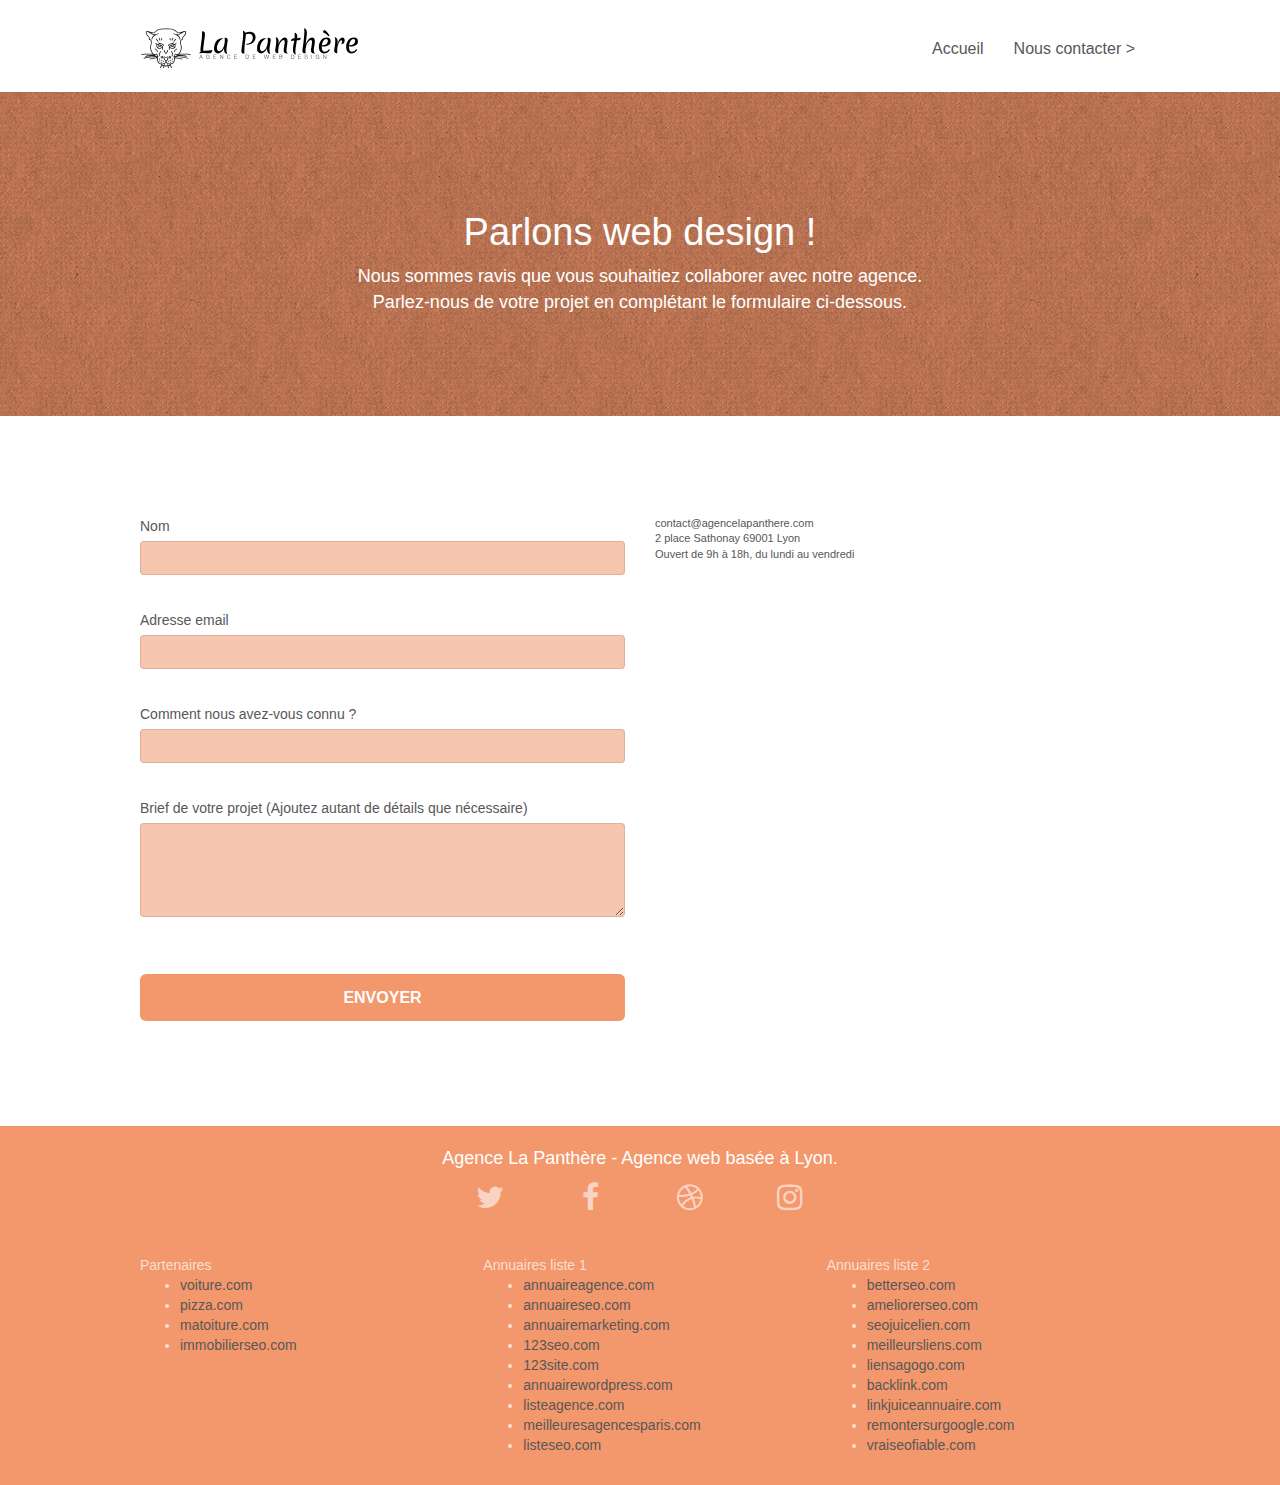
==== contact.html @ 356b7903 "reformulation de la balise meta description pour la rendre plus courte et spécifique aux pages" ====
<!doctype html>
<html lang="fr">
<head>
    <meta charset="utf-8">
    <meta name="keywords" content="seo, google, site web, site internet, agence design lyon, agence design, creation de website,creation de site internet vitrine, creer un site web entreprise, site web entreprise, faire un site internet">
    <meta name="description" content="Que vous ayez un site web qui a besoin d'un rafraîchissement ou que vous partiez de zéro, laissez-nous vous réaliser un design dont vous serez fier">
    <meta name="viewport" content="width=device-width, initial-scale=1.0, viewport-fit=cover">
    <link rel="shortcut icon" type="image/png" href="favicon.jpg">
    
	<link rel="stylesheet" type="text/css" href="./css/bootstrap.css">
	<link rel="stylesheet" type="text/css" href="style.css">
	<link rel="stylesheet" type="text/css" href="./css/font-awesome.css">
	<link rel="stylesheet" type="text/css" href="./css/et-line.css">
	
	<script src="./js/jquery-2.1.0.js"></script>
	<script src="./js/bootstrap.js"></script>
	<script src="./js/blocs.js"></script>
	<script src="./js/jquery.touchSwipe.js" defer></script>
	<script src="./js/gmaps.js"></script>

    <title>Agence la Panthère - Nous contacter</title>

<!-- Analytics -->
 <!-- Google tag (gtag.js) -->
<script async src="https://www.googletagmanager.com/gtag/js?id=G-FCXP6MXH14"></script>
<script>
  window.dataLayer = window.dataLayer || [];
  function gtag(){dataLayer.push(arguments);}
  gtag('js', new Date());

  gtag('config', 'G-FCXP6MXH14');
</script>
<script src="https://www.googleoptimize.com/optimize.js?id=OPT-WDSRFJL"></script>
<!-- Analytics END -->
    
</head>
<body>
<!-- Principal conteneur -->
<div class="page-container">
    
<!-- bloc-0 -->
<div class="bloc bgc-white l-bloc " id="bloc-0">
	<div class="container bloc-sm">
		<nav class="navbar row">
			<div class="navbar-header">
				<a class="navbar-brand" href="index.html"><img src="img/agence-la-panthere-monochrome.svg" alt="paris web design logo agence web meilleure agence" height="40" /></a>
				<button id="nav-toggle" type="button" class="ui-navbar-toggle navbar-toggle" data-toggle="collapse" data-target=".navbar-1">
					<span class="sr-only">Toggle navigation</span><span class="icon-bar"></span><span class="icon-bar"></span><span class="icon-bar"></span>
				</button>
			</div>
			<div class="collapse navbar-collapse navbar-1 special-dropdown-nav">
				<ul class="site-navigation nav navbar-nav">
					<li>
						<a href="index.html">Accueil</a>
					</li>
					<li>
					</li>
					<li>
						<a href="contact.html">Nous contacter &gt;</a>
					</li>
				</ul>
			</div>
		</nav>
	</div>
</div>
<!-- bloc-0 END -->

<!-- bloc-6 -->
<div class="bloc bg-dots-bg bg-repeat bgc-atomic-tangerine d-bloc bloc-bg-texture texture-paper" id="bloc-6">
	<div class="container bloc-lg">
		<div class="row">
			<div class="col-sm-12">
				<h1 class="text-center hero-bloc-text tc-white">
					Parlons web design !
				</h1>
				<p class="text-center mg-lg tc-white tight-width-whitespace">
					Nous sommes ravis que vous souhaitiez collaborer avec notre agence.<br>
					Parlez-nous de votre projet en complétant le formulaire ci-dessous.
				</p>
			</div>
		</div>
	</div>
</div>
<!-- bloc-6 END -->

<!-- bloc-7 -->
<div class="bloc bgc-white l-bloc" id="bloc-7">
	<div class="container bloc-lg">
		<div class="row">
			<div class="col-sm-6">
				<form id="form_1" novalidate success-msg="Your message has been sent." fail-msg="Sorry it seems that our mail server is not responding, Sorry for the inconvenience!">
					<div class="form-group">
						<label>
							Nom
						</label>
						<input id="name" class="form-control" required />
					</div>
					<br/>
					<div class="form-group">
						<label>
							Adresse email
						</label>
						<input id="email" class="form-control" type="email" required />
					</div>
					<br/>
					<div class="form-group">
						<label>
							Comment nous avez-vous connu ?
						</label>
						<input class="form-control" type="email" required id="input_504" />
					</div>
					<br/>
					<div class="form-group">
						<label>
							Brief de votre projet (Ajoutez autant de détails que nécessaire)<br>
						</label><textarea id="message" class="form-control" rows="4" cols="50" required></textarea>
					</div> 
					<br/>
					<button class="bloc-button btn btn-lg btn-block cta-hero btn-atomic-tangerine" type="submit">
						Envoyer
					</button>
				</form>
			</div>
			<div class="col-sm-6">
				<p>
					contact@agencelapanthere.com<br>2 place Sathonay 69001 Lyon<br>Ouvert de 9h à 18h, du lundi au vendredi<br>
				</p>
			</div>
		</div>
	</div>
</div>
<!-- bloc-7 END -->

<!-- ScrollToTop Button -->
<a class="bloc-button btn btn-d scrollToTop" onclick="scrollToTarget('1')"><span class="fa fa-chevron-up"></span></a>
<!-- ScrollToTop Button END-->


<!-- Footer - bloc-8 -->
<div class="bloc bgc-atomic-tangerine d-bloc" id="bloc-8">
	<div class="container bloc-sm">
		<div class="row">
			<div class="col-sm-12">
				<p class="text-center white">
					Agence La Panthère - Agence web basée à Lyon.<br>
				</p>
				<div class="row row-no-gutters social">
					<div class="col-sm-3">
						<div class="text-center">
							<a class="social" href="index.html"><span class="fa fa-twitter icon-md"></span></a>
						</div>
					</div>
					<div class="col-sm-3">
						<div class="text-center">
							<a class="social" href="index.html"><span class="fa fa-facebook icon-md"></span></a>
						</div>
					</div>
					<div class="col-sm-3">
						<div class="text-center">
							<a class="social" href="index.html"><span class="fa fa-dribbble icon-md"></span></a>
						</div>
					</div>
					<div class="col-sm-3">
						<div class="text-center">
							<a class="social" href="index.html"><span class="fa fa-instagram icon-md"></span></a>
						</div>
					</div>
					<div class="keywords" style="color:#F3976C;">Agence web à paris, stratégie web, web design, illustrations, design de site web, site web, web, internet, site internet, site</div>
				</div>
				<div class="row">
					<div class="col-sm-4">
						Partenaires
							<ul>
								<li><a href="voiture.com">voiture.com</a></li>
								<li><a href="pizza.com">pizza.com</a></li>
								<li><a href="matoiture.com">matoiture.com</a></li>
								<li><a href="immobilierseo.com">immobilierseo.com</a></li>
							</ul>		
					</div>
					<div class="col-sm-4">
						Annuaires liste 1
						<ul>
							<li><a href="annuaireagence.com">annuaireagence.com</a></li>
							<li><a href="annuaireseo.com">annuaireseo.com</a></li>
							<li><a href="annuairemarketing.com">annuairemarketing.com</a></li>
							<li><a href="123seoture.com">123seo.com</a></li>
							<li><a href="123site.com">123site.com</a></li>
							<li><a href="annuairewordpress.com">annuairewordpress.com</a></li>
							<li><a href="listeagence.com">listeagence.com</a></li>
							<li><a href="meilleuresagencesparis.com">meilleuresagencesparis.com</a></li>
							<li><a href="listeseo.com">listeseo.com</a></li>
						</ul>
					</div>
					<div class="col-sm-4">
						Annuaires liste 2
						<ul>
							<li><a href="betterseo.com">betterseo.com</a></li>
							<li><a href="ameliorerseo.com">ameliorerseo.com</a></li>
							<li><a href="seojuicelien.com">seojuicelien.com</a></li>
							<li><a href="meilleursliens.com">meilleursliens.com</a></li>
							<li><a href="liensagogo.com">liensagogo.com</a></li>
							<li><a href="backlink.com">backlink.com</a></li>
							<li><a href="linkjuiceannuaire.com">linkjuiceannuaire.com</a></li>
							<li><a href="remontersurgoogle.com">remontersurgoogle.com</a></li>
							<li><a href="vraiseofiable.com">vraiseofiable.com</a></li>
						</ul>
					</div>
				</div>
			</div>
		</div>
	</div>
</div>
<!-- Footer - bloc-8 END -->

</div>
<!-- Principal conteneur END -->
    

</body>
</html>
---- style.css ----
body {
    margin: 0;
    padding: 0;
    background: #FFF;
    overflow-x: hidden;
    -webkit-font-smoothing: antialiased;
    -moz-osx-font-smoothing: grayscale;
}

a,
button {
    transition: all .3s ease-in-out;
    outline: none!important;
}

a:hover {
    text-decoration: none;
    cursor: pointer;
}

#page-loading-blocs-notifaction {
    position: fixed;
    top: 0;
    bottom: 0;
    width: 100%;
    z-index: 100000;
    background: #FFFFFF url("img/pageload-spinner.gif") no-repeat center center;
}

.bloc {
    width: 100%;
    clear: both;
    background: 50% 50% no-repeat;
    padding: 0 50px;
    -webkit-background-size: cover;
    -moz-background-size: cover;
    -o-background-size: cover;
    background-size: cover;
    position: relative;
}

.bloc .container {
    padding-left: 0;
    padding-right: 0;
}

.bloc-lg {
    padding: 100px 50px;
   
}

.bloc-md {
    padding: 50px;
}

.bloc-sm {
    padding: 20px 50px;
}

.bg-center,
.bg-l-edge,
.bg-r-edge,
.bg-t-edge,
.bg-b-edge,
.bg-tl-edge,
.bg-bl-edge,
.bg-tr-edge,
.bg-br-edge,
.bg-repeat {
    -webkit-background-size: auto!important;
    -moz-background-size: auto!important;
    -o-background-size: auto!important;
    background-size: auto!important;
}

.bg-repeat {
    background: repeat;
}

.bg-t-edge {
    background: top no-repeat;
}

.bloc-bg-texture::before {
    content: "";
    background-size: 2px 2px;
    position: absolute;
    top: 0;
    bottom: 0;
    left: 0;
    right: 0;
}

.texture-paper::before {
    background: url("img/texture-paper.png");
    background-size: 280px 280px;
}

.b-parallax {
    background-attachment: fixed;
}

.d-bloc {
    color: rgba(255, 255, 255, .7);
}

.d-bloc button:hover {
    color: rgba(255, 255, 255, .9);
}

.d-bloc .icon-round,
.d-bloc .icon-square,
.d-bloc .icon-rounded,
.d-bloc .icon-semi-rounded-a,
.d-bloc .icon-semi-rounded-b {
    border-color: rgba(255, 255, 255, .9);
}

.d-bloc .divider-h span {
    border-color: rgba(255, 255, 255, .2);
}

.d-bloc .a-btn,
.d-bloc .navbar a,
.d-bloc .navbar-brand,
.d-bloc a .icon-sm,
.d-bloc a .icon-md,
.d-bloc a .icon-lg,
.d-bloc a .icon-xl,
.d-bloc h1 a,
.d-bloc h2 a,
.d-bloc h3 a,
.d-bloc h4 a,
.d-bloc h5 a,
.d-bloc h6 a,
.d-bloc p a {
    color: rgba(255, 255, 255, .6);
}

.d-bloc .a-btn:hover,
.d-bloc .navbar a:hover,
.d-bloc .navbar-brand:hover,
.d-bloc a:hover .icon-sm,
.d-bloc a:hover .icon-md,
.d-bloc a:hover .icon-lg,
.d-bloc a:hover .icon-xl,
.d-bloc h1 a:hover,
.d-bloc h2 a:hover,
.d-bloc h3 a:hover,
.d-bloc h4 a:hover,
.d-bloc h5 a:hover,
.d-bloc h6 a:hover,
.d-bloc p a:hover {
    color: rgba(255, 255, 255, 1);
}

.d-bloc .navbar-toggle .icon-bar {
    background: rgba(255, 255, 255, 1);
}

.d-bloc .btn-wire,
.d-bloc .btn-wire:hover {
    color: rgba(255, 255, 255, 1);
    border-color: rgba(255, 255, 255, 1);
}

.d-bloc .panel {
    color: rgba(0, 0, 0, .5);
}

.d-bloc .panel button:hover {
    color: rgba(0, 0, 0, .7);
}

.d-bloc .panel icon {
    border-color: rgba(0, 0, 0, .7);
}

.d-bloc .panel .divider-h span {
    border-color: rgba(0, 0, 0, .1);
}

.d-bloc .panel .a-btn {
    color: rgba(0, 0, 0, .6);
}

.d-bloc .panel .a-btn:hover {
    color: rgba(0, 0, 0, 1);
}

.d-bloc .panel .btn-wire,
.d-bloc .panel .btn-wire:hover {
    color: rgba(0, 0, 0, .7);
    border-color: rgba(0, 0, 0, .3);
}

.d-bloc .panel,
.l-bloc {
    color: rgba(0, 0, 0, .5);
}

.d-bloc .panel button:hover,
.l-bloc button:hover {
    color: rgba(0, 0, 0, .7);
}

.l-bloc .icon-round,
.l-bloc .icon-square,
.l-bloc .icon-rounded,
.l-bloc .icon-semi-rounded-a,
.l-bloc .icon-semi-rounded-b {
    border-color: rgba(0, 0, 0, .7);
}

.d-bloc .panel .divider-h span,
.l-bloc .divider-h span {
    border-color: rgba(0, 0, 0, .1);
}

.d-bloc .panel .a-btn,
.l-bloc .a-btn,
.l-bloc .navbar a,
.l-bloc .navbar-brand,
.l-bloc a .icon-sm,
.l-bloc a .icon-md,
.l-bloc a .icon-lg,
.l-bloc a .icon-xl,
.l-bloc h1 a,
.l-bloc h2 a,
.l-bloc h3 a,
.l-bloc h4 a,
.l-bloc h5 a,
.l-bloc h6 a,
.l-bloc p a {
    color: rgba(0, 0, 0, .6);
}

.d-bloc .panel .a-btn:hover,
.l-bloc .a-btn:hover,
.l-bloc .navbar a:hover,
.l-bloc .navbar-brand:hover,
.l-bloc a:hover .icon-sm,
.l-bloc a:hover .icon-md,
.l-bloc a:hover .icon-lg,
.l-bloc a:hover .icon-xl,
.l-bloc h1 a:hover,
.l-bloc h2 a:hover,
.l-bloc h3 a:hover,
.l-bloc h4 a:hover,
.l-bloc h5 a:hover,
.l-bloc h6 a:hover,
.l-bloc p a:hover {
    color: rgba(0, 0, 0, 1);
}

.l-bloc .navbar-toggle .icon-bar {
    color: rgba(0, 0, 0, .6);
}

.d-bloc .panel .btn-wire,
.d-bloc .panel .btn-wire:hover,
.l-bloc .btn-wire,
.l-bloc .btn-wire:hover {
    color: rgba(0, 0, 0, .7);
    border-color: rgba(0, 0, 0, .3);
}

.voffset {
    margin-top: 30px;
}

.voffset-lg {
    margin-top: 80px;
}

.row-no-gutters {
    margin-right: 0;
    margin-left: 0;
}

.row.row-no-gutters > [class^="col-"],
.row.row-no-gutters > [class*=" col-"] {
    padding-right: 0;
    padding-left: 0;
}

#bloc-1-hero h1 {
    font-size: 32px;
}

.navbar {
    margin-bottom: 0;
    z-index: 1;
}

.navbar-brand {
    height: auto;
    padding: 3px 15px;
    font-size: 25px;
    font-weight: normal;
    font-weight: 600;
    line-height: 44px;
}

.navbar-brand img {
    max-height: 200px;
    margin: 0 5px 0 0;
    display: inline;
}

.navbar-brand img[src$=svg] {
    min-width: 100px;
}

.nav-center .navbar-brand img {
    margin: 0;
}

.navbar .nav {
    padding-top: 2px;
    margin-right: -16px;
    float: right;
    z-index: 1;
}

.nav > li {
    float: left;
    margin-top: 4px;
    font-size: 16px;
}

.navbar-nav .open .dropdown-menu > li > a {
    text-align: inherit;
}

.nav > li a:hover,
.nav > li a:focus {
    background: transparent;
}

.navbar-toggle {
    margin: 10px 10px 0 0;
    border: 0px;
}

.navbar-toggle:hover {
    background: transparent!important;
}

.navbar-toggle .icon-bar {
    background-color: rgba(0, 0, 0, .5);
    width: 26px;
}

.nav-invert .navbar .nav {
    float: left;
}

.nav-invert .navbar-header,
.nav-invert .navbar-brand {
    float: right;
    position: relative;
    z-index: 2;
}

@media (min-width: 768px) {
    .site-navigation {
        position: absolute;
        top: 50%;
        right: 20px;
        transform: translate(0, -50%);
        -webkit-transform: translateY(-50%);
    }
    .nav > li .dropdown-menu a,
    .nav > li .dropdown-menu a:hover {
        color: #484848;
    }
    .nav-invert .site-navigation {
        left: 0;
        right: 0;
    }
    .nav-center {
        text-align: center;
    }
    .nav-center .navbar-header {
        width: 100%;
    }
    .nav-center .navbar-header,
    .nav-center .navbar-brand,
    .nav-center .nav > li {
        float: none;
        display: inline-block;
    }
    .nav-center .site-navigation {
        position: relative;
        width: 100%;
        right: 0;
        margin-right: 0px;
        margin-top: 20px;
    }
    .nav-center.mini-nav .navbar-toggle {
        float: none;
        margin: 10px auto 0;
    }
}

.nav > li > .dropdown a {
    background: none!important;
    display: block;
    padding: 14px 15px;
}

nav .caret {
    margin: 0 5px;
}

.dropdown-menu .dropdown-menu {
    top: -8px;
    left: 100%;
}

.dropdown-menu .dropmenu-flow-right {
    top: 100%;
    left: 0;
    margin-left: -1px;
    border-top-left-radius: 0;
    border-top-right-radius: 0;
}

.dropdown-menu .dropdown span {
    border: 4px solid black;
    border-top-color: transparent;
    border-right-color: transparent;
    border-bottom-color: transparent;
    margin: 6px -5px 0 0!important;
    float: right;
}

.mg-md {
    margin-top: 10px;
    margin-bottom: 20px;
}

.mg-lg {
    margin-top: 10px;
    margin-bottom: 40px;
}

.btn {
    margin: 0 5px 5px 0;
}

.btn.pull-right {
    margin: 0 0 5px 5px;
}

.btn-d,
.btn-d:hover,
.btn-d:focus {
    color: #FFF;
    background: rgba(0, 0, 0, .3);
}

button {
    outline: none!important;
}

.btn-rd {
    border-radius: 40px;
}

.btn-clean {
    border: 1px solid rgba(0, 0, 0, .08);
    border-bottom-color: rgba(0, 0, 0, .1);
    text-shadow: 0 1px 0 rgba(0, 0, 1, .1);
    box-shadow: 0 1px 3px rgba(0, 0, 1, .25), inset 0 1px 0 0 rgba(255, 255, 255, .15);
}

.icon-md {
    font-size: 30px!important;
}

.icon-lg {
    font-size: 60px!important;
}

.sm-shadow {
    text-shadow: 0 1px 2px rgba(0, 0, 0, .3);
}

.panel-sq,
.panel-sq .panel-heading,
.panel-sq .panel-footer {
    border-radius: 0;
}

.panel-rd {
    border-radius: 30px;
}

.panel-rd .panel-heading {
    border-radius: 29px 29px 0 0;
}

.panel-rd .panel-footer {
    border-radius: 0 0 29px 29px;
}

.form-control {
    border-color: rgba(0, 0, 0, .1);
    box-shadow: none;
    background-color: #f7c6af;
}

.scrollToTop {
    width: 40px;
    height: 40px;
    position: fixed;
    bottom: 20px;
    right: 20px;
    opacity: 0;
    z-index: 500;
    transition: all .3s ease-in-out;
}

.scrollToTop span {
    margin-top: 6px;
}

.showScrollTop {
    font-size: 14px;
    opacity: 1;
}

a[data-lightbox] {
    position: relative;
    display: block;
    text-align: center;
}

a[data-lightbox]:hover::before {
    content: "+";
    font-family: "HelveticaNeue-Light", "Helvetica Neue Light", "Helvetica Neue", Helvetica, Arial;
    font-size: 32px;
    width: 50px;
    height: 50px;
    margin-left: -25px;
    border-radius: 50%;
    background: rgba(0, 0, 0, .6);
    color: #FFF;
    font-weight: 100;
    z-index: 1;
    position: absolute;
    top: 50%;
    transform: translateY(-50%);
    -webkit-transform: translateY(-50%);
}

a[data-lightbox]:hover img {
    opacity: 0.6;
    -webkit-animation-fill-mode: none;
    animation-fill-mode: none;
}

#lightbox-modal {
    display: flex;
    align-items: center;
}

#lightbox-modal .modal-dialog {
    width: 90%;
    max-width: 900px;
    margin: 0 auto 0;
}

#lightbox-modal .modal-dialog img {
    max-height: 90vh;
    margin: 0 auto;
}

.lightbox-caption {
    padding: 20px;
    color: #FFF;
    background: rgba(0, 0, 0, .5);
    position: absolute;
    left: 15px;
    right: 15px;
    bottom: 5px;
}

.close-lightbox {
    color: #FFF;
    font-size: 30px;
    position: absolute;
    top: 20px;
    right: 20px;
    z-index: 20;
    background: rgba(0, 0, 0, .5);
    border: none;
    line-height: 30px;
    padding: 0 9px 5px;
    opacity: 0.3;
}

.close-lightbox:hover,
.next-lightbox:hover,
.prev-lightbox:hover {
    opacity: 1.0;
    color: #FFF;
}

.next-lightbox,
.prev-lightbox {
    font-size: 20px;
    color: rgba(255, 255, 255, .9);
    background: rgba(0, 0, 0, .5);
    transition: all .2s ease-in-out;
    position: absolute;
    top: 45%;
    z-index: 1;
    opacity: 0.4;
}

.next-lightbox {
    padding: 6px 8px 1px 13px;
    right: 25px;
}

.prev-lightbox {
    padding: 6px 13px 1px 10px;
    left: 25px;
}

.snapshot-lb .modal-body {
    padding-bottom: 45px;
}

.snapshot-lb .lightbox-caption {
    padding: 0;
    color: rgba(0, 0, 0, .5);
    background: none;
}

h1,
h2,
h3,
h4,
h5,
h6,
p,
label,
.btn,
a {
    font-family: "helvetica";
    font-weight: 400;
    color: #575757!important;
}

.container {
    max-width: 1000px;
}

.hero-bloc-text {
    font-size: 38px;
}

.hero-bloc-text-sub {
    font-size: 36px;
}

.statement-bloc-text {
    line-height: 26px;
    font-style: italic;
    font-size: 20px;
    text-align: center;
    font-weight: lighter;
    max-width: 520px;
    margin: auto auto auto auto;
}

p {
    font-size: 11px;
}

.tight-width-whitespace {
    max-width: 600px;
    margin: auto auto auto auto;
}

.h1 {
    font-size: 20px;
    font-family: "Open Sans";
}

.cta-hero {
    margin-top: 22px;
    color: #FFFFFF!important;
    text-transform: uppercase;
    padding: 12px 28px 12px 28px;
    font-size: 16px;
    font-weight: 700;
}

.social {
    max-width: 400px;
    margin: auto auto auto auto;
}

h2 {
    font-size: 22px;
    line-height: 1.4em;
}

h3 {
    font-size: 15px;
    text-transform: uppercase;
    font-weight: 700;
    color: #333333!important;
}

.med-width-whitespace {
    max-width: 800px;
    margin: auto auto auto auto;
    box-shadow: 0px 0px 0px #000000;
}

h1 {
    color: #333333!important;
}

h4 {
    color: #333333!important;
}

.icons {
    margin-bottom: 14px;
    margin-top: 24px;
}

.white {
    color: #FFFFFF!important;
}

.portfolio-thumb {
    margin-bottom: 24px;
}

.portfolio-row {
    margin-bottom: 44px;
    margin-top: 50px;
}

.avatar {
    box-shadow: 0px 4px 9px rgba(0, 0, 0, 0.3);
}

.black-background {
    background-color: rgba(165, 147, 99, 0.7);
    padding: 40px 40px 40px 40px;
}

.bold-link {
    font-weight: 900;
    text-decoration: underline!important;
}

.bgc-white {
    background-color: #FFFFFF;
}

.bgc-dark-slate-blue {
    background-color: #364577;
}

.bgc-atomic-tangerine {
    background-color: #F3976C;
}

.tc-white {
    color: white!important;
}

.btn-atomic-tangerine {
    background: #F3976C;
    color: #FFFFFF!important;
}

.btn-atomic-tangerine:hover {
    background: #c27956!important;
    color: #FFFFFF!important;
}

.ltc-white {
    color: #FFFFFF!important;
}

.ltc-white:hover {
    color: #cccccc!important;
}

.ltc-atomic-tangerine {
    color: #F3976C!important;
}

.ltc-atomic-tangerine:hover {
    color: #c27956!important;
}

.icon-dark-slate-blue {
    color: #364577!important;
    border-color: #364577!important;
}

.bg-dots-bg {
    background-image: url("img/dots-bg.png");
}

.bg-lines-h2-bg {
    background-image: url("img/lines-h2-bg.png");
}

.bg-banniere {
    background-image: url("img/agence-la-panthere.jpg");
}

.bg-presentation {
    background-image: url("img/image-de-presentation.jpg");
}

@media (max-width: 1024px) {
    .bloc {
        padding-left: 20px;
        padding-right: 20px;
    }
    .bloc.full-width-bloc,
    .bloc-tile-2.full-width-bloc .container,
    .bloc-tile-3.full-width-bloc .container,
    .bloc-tile-4.full-width-bloc .container {
        padding-left: 0;
        padding-right: 0;
    }
}

@media (max-width: 992px) and (min-width: 768px) {
    .navbar .nav {
        max-width: 80%
    }
    .nav-center.navbar .nav {
        max-width: 100%
    }
}

@media only screen and (min-width: 768px) and (max-width: 1024px) and (orientation: landscape) {
    .b-parallax {
        background-attachment: scroll;
    }
}

@media only screen and (min-width: 1024px) and (max-width: 1366px) and (-webkit-min-device-pixel-ratio: 1.5) {
    .b-parallax {
        background-attachment: scroll;
    }
}

@media (max-width: 991px) {
    .container {
        width: 100%;
    }
    .b-parallax {
        background-attachment: scroll;
    }
    .page-container,
    #hero-bloc {
        overflow-x: hidden;
        position: relative;
    }
    
    .bloc-group,
    .bloc-group .bloc {
        display: block;
        width: 100%;
    }
    .bloc-fill-screen .fill-bloc-top-edge,
    .bloc-fill-screen .fill-bloc-bottom-edge {
        padding: 0 20px;
        
    }
}

@media (max-width: 767px) {
    .page-container {
        overflow-x: hidden;
        position: relative;
    }
    h1,
    h2,
    h3,
    h4,
    h5,
    h6,
    p,
    #disqus_thread {
        padding-left: 10px!important;
        padding-right: 10px!important;
    }
    .b-parallax {
        background-attachment: scroll;
    }
    .navbar .nav {
        padding-top: 0;
        border-top: 1px solid rgba(0, 0, 0, .2);
        float: none!important;
    }
    .navbar.row {
        margin-left: 0;
        margin-right: 0;
    }
    .site-navigation {
        position: inherit;
        transform: none;
        -webkit-transform: none;
        -ms-transform: none;
    }
    .nav > li {
        margin-top: 0;
        border-bottom: 1px solid rgba(0, 0, 0, .1);
        background: rgba(0, 0, 0, .05);
        text-align: left;
        padding-left: 15px;
        width: 100%;
    }
    .nav > li:hover {
        background: rgba(0, 0, 0, .08);
    }
    .dropdown .dropdown a .caret {
        float: none;
        margin: 5px 0 0 10px!important;
        border: 4px solid black;
        border-bottom-color: transparent;
        border-right-color: transparent;
        border-left-color: transparent;
    }
    #hero-bloc .navbar .nav {
        background: rgba(0, 0, 0, .8);
    }
    #hero-bloc .navbar .nav a {
        color: rgba(255, 255, 255, .6);
    }
    .hero {
        padding: 50px 0;
    }
    .hero-nav {
        left: -1px;
        right: -1px;
    }
    .navbar-collapse {
        padding: 0;
        overflow-x: hidden;
        -webkit-box-shadow: none;
        box-shadow: none;
    }
    .navbar-brand img {
        max-height: 40px;
        width: auto;
    }
    .nav-invert .navbar-header {
        float: none;
        width: 100%;
    }
    .nav-invert .navbar-toggle {
        float: left;
        margin-left: 10px;
    }
    .bloc {
        padding-left: 0;
        padding-right: 0;
    }
    .bloc-xxl,
    .bloc-xl,
    .bloc-lg {
        padding: 40px 0;
    }
    .bloc-sm,
    .bloc-md {
        padding-left: 0;
        padding-right: 0;
    }
    .bloc-tile-2 .container,
    .bloc-tile-3 .container,
    .bloc-tile-4 .container,
    .bloc-fill-screen .fill-bloc-top-edge,
    .bloc-fill-screen .fill-bloc-bottom-edge {
        padding-left: 0;
        padding-right: 0;
    }
    .a-block {
        padding: 0 10px;
    }
    .btn-dwn {
        display: none;
    }
    .voffset {
        margin-top: 5px;
    }
    .voffset-md {
        margin-top: 20px;
    }
    .voffset-lg {
        margin-top: 30px;
    }
    form {
        padding: 5px;
    }
    .close-lightbox {
        display: inline-block;
    }
    .blocsapp-device-iphone5 {
        background-size: 216px 425px;
        padding-top: 60px;
        width: 216px;
        height: 425px;
    }
    .blocsapp-device-iphone5 img {
        width: 180px;
        height: 320px;
    }
}

@media (max-width: 400px) {
    .bloc {
        padding-left: 0;
        padding-right: 0;
    }
}

@media (max-width: 767px) {
    .bloc-mob-center-text {
        text-align: center;
    }
}
---- css/et-line.css ----
@font-face {
    font-family: et-line;
    src: url(../fonts/et-line.eot);
    src: url(../fonts/et-line.eot?#iefix) format('embedded-opentype'), url(../fonts/et-line.woff) format('woff'), url(../fonts/et-line.ttf) format('truetype'), url(../fonts/et-line.svg#et-line) format('svg');
    font-weight: 400;
    font-style: normal
}

.et-icon-adjustments,
.et-icon-alarmclock,
.et-icon-anchor,
.et-icon-aperture,
.et-icon-attachment,
.et-icon-bargraph,
.et-icon-basket,
.et-icon-beaker,
.et-icon-bike,
.et-icon-book-open,
.et-icon-briefcase,
.et-icon-browser,
.et-icon-calendar,
.et-icon-camera,
.et-icon-caution,
.et-icon-chat,
.et-icon-circle-compass,
.et-icon-clipboard,
.et-icon-clock,
.et-icon-cloud,
.et-icon-compass,
.et-icon-desktop,
.et-icon-dial,
.et-icon-document,
.et-icon-documents,
.et-icon-download,
.et-icon-dribbble,
.et-icon-edit,
.et-icon-envelope,
.et-icon-expand,
.et-icon-facebook,
.et-icon-flag,
.et-icon-focus,
.et-icon-gears,
.et-icon-genius,
.et-icon-gift,
.et-icon-global,
.et-icon-globe,
.et-icon-googleplus,
.et-icon-grid,
.et-icon-happy,
.et-icon-hazardous,
.et-icon-heart,
.et-icon-hotairballoon,
.et-icon-hourglass,
.et-icon-key,
.et-icon-laptop,
.et-icon-layers,
.et-icon-lifesaver,
.et-icon-lightbulb,
.et-icon-linegraph,
.et-icon-linkedin,
.et-icon-lock,
.et-icon-magnifying-glass,
.et-icon-map,
.et-icon-map-pin,
.et-icon-megaphone,
.et-icon-mic,
.et-icon-mobile,
.et-icon-newspaper,
.et-icon-notebook,
.et-icon-paintbrush,
.et-icon-paperclip,
.et-icon-pencil,
.et-icon-phone,
.et-icon-picture,
.et-icon-pictures,
.et-icon-piechart,
.et-icon-presentation,
.et-icon-pricetags,
.et-icon-printer,
.et-icon-profile-female,
.et-icon-profile-male,
.et-icon-puzzle,
.et-icon-quote,
.et-icon-recycle,
.et-icon-refresh,
.et-icon-ribbon,
.et-icon-rss,
.et-icon-sad,
.et-icon-scissors,
.et-icon-scope,
.et-icon-search,
.et-icon-shield,
.et-icon-speedometer,
.et-icon-strategy,
.et-icon-streetsign,
.et-icon-tablet,
.et-icon-target,
.et-icon-telescope,
.et-icon-toolbox,
.et-icon-tools,
.et-icon-tools-2,
.et-icon-trophy,
.et-icon-tumblr,
.et-icon-twitter,
.et-icon-upload,
.et-icon-video,
.et-icon-wallet,
.et-icon-wine {
    font-family: et-line;
    speak: none;
    font-style: normal;
    font-weight: 400;
    font-variant: normal;
    text-transform: none;
    line-height: 1;
    -webkit-font-smoothing: antialiased;
    -moz-osx-font-smoothing: grayscale;
    display: inline-block
}

.et-icon-mobile:before {
    content: "\e000"
}

.et-icon-laptop:before {
    content: "\e001"
}

.et-icon-desktop:before {
    content: "\e002"
}

.et-icon-tablet:before {
    content: "\e003"
}

.et-icon-phone:before {
    content: "\e004"
}

.et-icon-document:before {
    content: "\e005"
}

.et-icon-documents:before {
    content: "\e006"
}

.et-icon-search:before {
    content: "\e007"
}

.et-icon-clipboard:before {
    content: "\e008"
}

.et-icon-newspaper:before {
    content: "\e009"
}

.et-icon-notebook:before {
    content: "\e00a"
}

.et-icon-book-open:before {
    content: "\e00b"
}

.et-icon-browser:before {
    content: "\e00c"
}

.et-icon-calendar:before {
    content: "\e00d"
}

.et-icon-presentation:before {
    content: "\e00e"
}

.et-icon-picture:before {
    content: "\e00f"
}

.et-icon-pictures:before {
    content: "\e010"
}

.et-icon-video:before {
    content: "\e011"
}

.et-icon-camera:before {
    content: "\e012"
}

.et-icon-printer:before {
    content: "\e013"
}

.et-icon-toolbox:before {
    content: "\e014"
}

.et-icon-briefcase:before {
    content: "\e015"
}

.et-icon-wallet:before {
    content: "\e016"
}

.et-icon-gift:before {
    content: "\e017"
}

.et-icon-bargraph:before {
    content: "\e018"
}

.et-icon-grid:before {
    content: "\e019"
}

.et-icon-expand:before {
    content: "\e01a"
}

.et-icon-focus:before {
    content: "\e01b"
}

.et-icon-edit:before {
    content: "\e01c"
}

.et-icon-adjustments:before {
    content: "\e01d"
}

.et-icon-ribbon:before {
    content: "\e01e"
}

.et-icon-hourglass:before {
    content: "\e01f"
}

.et-icon-lock:before {
    content: "\e020"
}

.et-icon-megaphone:before {
    content: "\e021"
}

.et-icon-shield:before {
    content: "\e022"
}

.et-icon-trophy:before {
    content: "\e023"
}

.et-icon-flag:before {
    content: "\e024"
}

.et-icon-map:before {
    content: "\e025"
}

.et-icon-puzzle:before {
    content: "\e026"
}

.et-icon-basket:before {
    content: "\e027"
}

.et-icon-envelope:before {
    content: "\e028"
}

.et-icon-streetsign:before {
    content: "\e029"
}

.et-icon-telescope:before {
    content: "\e02a"
}

.et-icon-gears:before {
    content: "\e02b"
}

.et-icon-key:before {
    content: "\e02c"
}

.et-icon-paperclip:before {
    content: "\e02d"
}

.et-icon-attachment:before {
    content: "\e02e"
}

.et-icon-pricetags:before {
    content: "\e02f"
}

.et-icon-lightbulb:before {
    content: "\e030"
}

.et-icon-layers:before {
    content: "\e031"
}

.et-icon-pencil:before {
    content: "\e032"
}

.et-icon-tools:before {
    content: "\e033"
}

.et-icon-tools-2:before {
    content: "\e034"
}

.et-icon-scissors:before {
    content: "\e035"
}

.et-icon-paintbrush:before {
    content: "\e036"
}

.et-icon-magnifying-glass:before {
    content: "\e037"
}

.et-icon-circle-compass:before {
    content: "\e038"
}

.et-icon-linegraph:before {
    content: "\e039"
}

.et-icon-mic:before {
    content: "\e03a"
}

.et-icon-strategy:before {
    content: "\e03b"
}

.et-icon-beaker:before {
    content: "\e03c"
}

.et-icon-caution:before {
    content: "\e03d"
}

.et-icon-recycle:before {
    content: "\e03e"
}

.et-icon-anchor:before {
    content: "\e03f"
}

.et-icon-profile-male:before {
    content: "\e040"
}

.et-icon-profile-female:before {
    content: "\e041"
}

.et-icon-bike:before {
    content: "\e042"
}

.et-icon-wine:before {
    content: "\e043"
}

.et-icon-hotairballoon:before {
    content: "\e044"
}

.et-icon-globe:before {
    content: "\e045"
}

.et-icon-genius:before {
    content: "\e046"
}

.et-icon-map-pin:before {
    content: "\e047"
}

.et-icon-dial:before {
    content: "\e048"
}

.et-icon-chat:before {
    content: "\e049"
}

.et-icon-heart:before {
    content: "\e04a"
}

.et-icon-cloud:before {
    content: "\e04b"
}

.et-icon-upload:before {
    content: "\e04c"
}

.et-icon-download:before {
    content: "\e04d"
}

.et-icon-target:before {
    content: "\e04e"
}

.et-icon-hazardous:before {
    content: "\e04f"
}

.et-icon-piechart:before {
    content: "\e050"
}

.et-icon-speedometer:before {
    content: "\e051"
}

.et-icon-global:before {
    content: "\e052"
}

.et-icon-compass:before {
    content: "\e053"
}

.et-icon-lifesaver:before {
    content: "\e054"
}

.et-icon-clock:before {
    content: "\e055"
}

.et-icon-aperture:before {
    content: "\e056"
}

.et-icon-quote:before {
    content: "\e057"
}

.et-icon-scope:before {
    content: "\e058"
}

.et-icon-alarmclock:before {
    content: "\e059"
}

.et-icon-refresh:before {
    content: "\e05a"
}

.et-icon-happy:before {
    content: "\e05b"
}

.et-icon-sad:before {
    content: "\e05c"
}

.et-icon-facebook:before {
    content: "\e05d"
}

.et-icon-twitter:before {
    content: "\e05e"
}

.et-icon-googleplus:before {
    content: "\e05f"
}

.et-icon-rss:before {
    content: "\e060"
}

.et-icon-tumblr:before {
    content: "\e061"
}

.et-icon-linkedin:before {
    content: "\e062"
}

.et-icon-dribbble:before {
    content: "\e063"
}
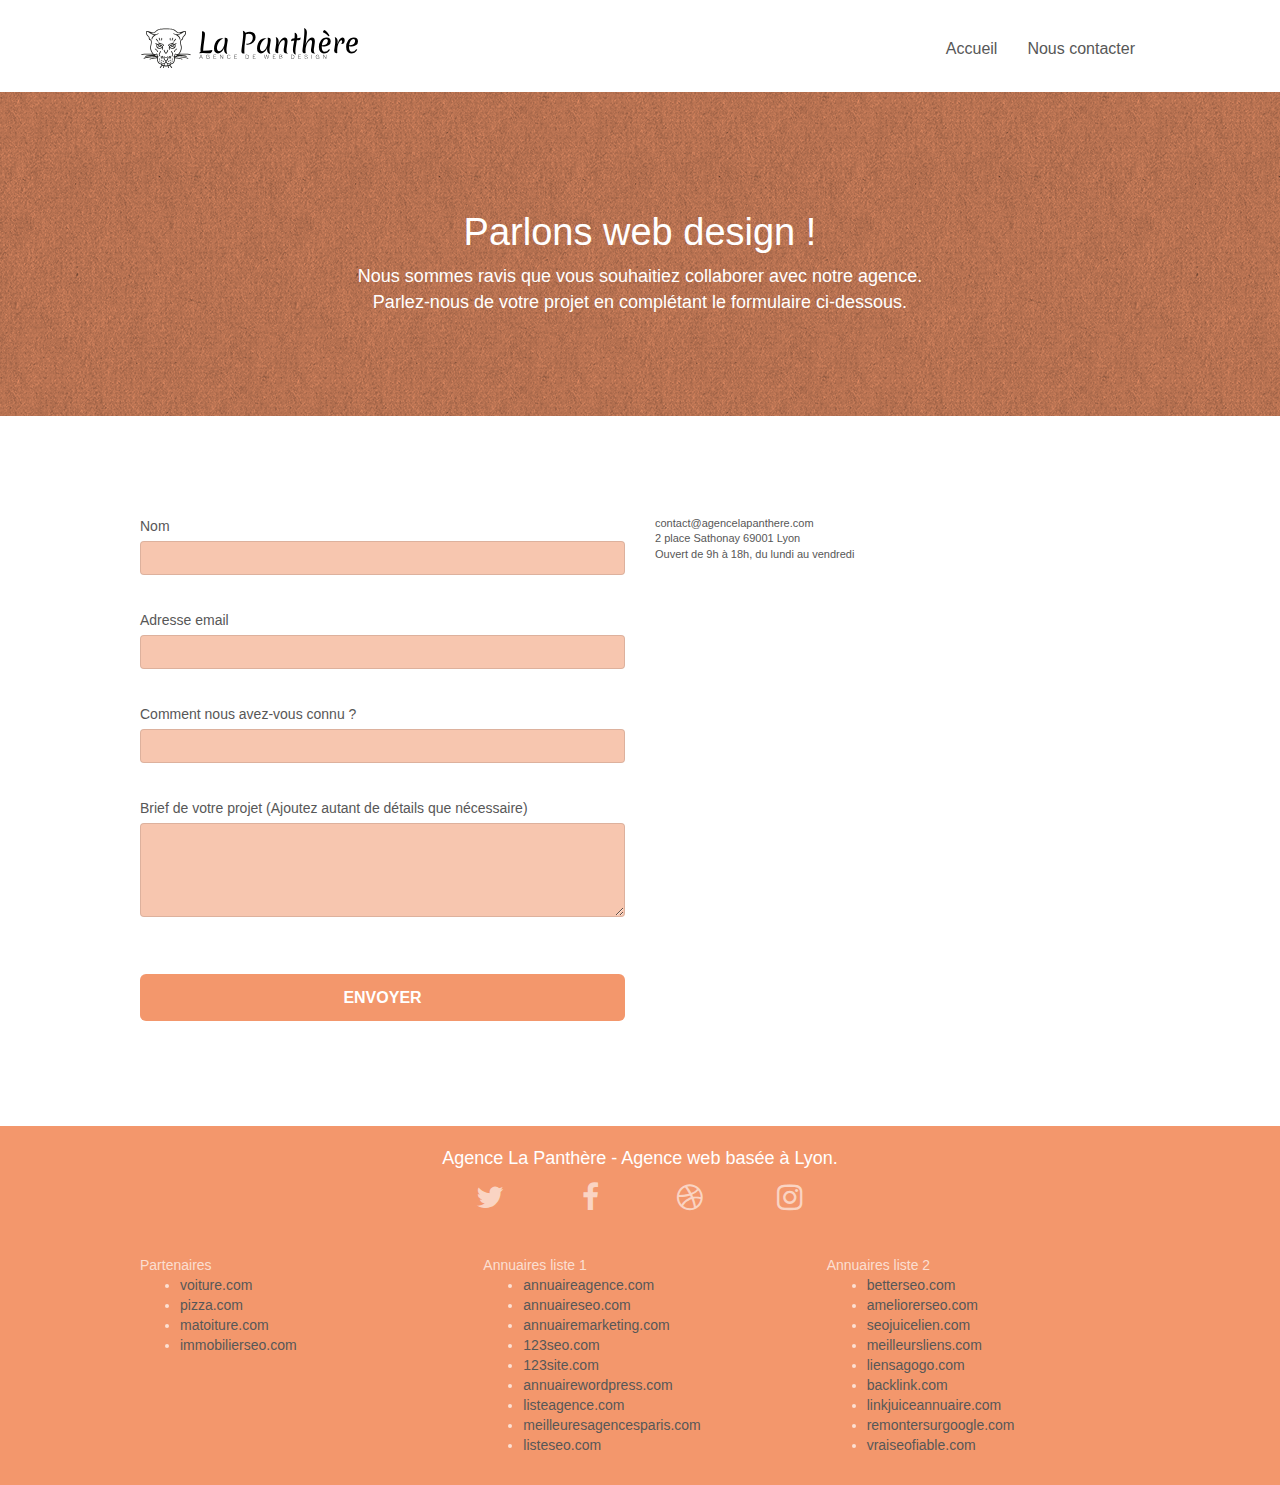
==== commit 330e03d2: "suppression d'un chevron inutile aprés "nous contacter"" ====
--- a/contact.html
+++ b/contact.html
@@ -39,6 +39,7 @@
 <div class="page-container">
     
 <!-- bloc-0 -->
+<header>
 <div class="bloc bgc-white l-bloc " id="bloc-0">
 	<div class="container bloc-sm">
 		<nav class="navbar row">
@@ -56,13 +57,14 @@
 					<li>
 					</li>
 					<li>
-						<a href="contact.html">Nous contacter &gt;</a>
+						<a href="contact.html">Nous contacter</a>
 					</li>
 				</ul>
 			</div>
 		</nav>
 	</div>
 </div>
+</header>
 <!-- bloc-0 END -->
 
 <!-- bloc-6 -->
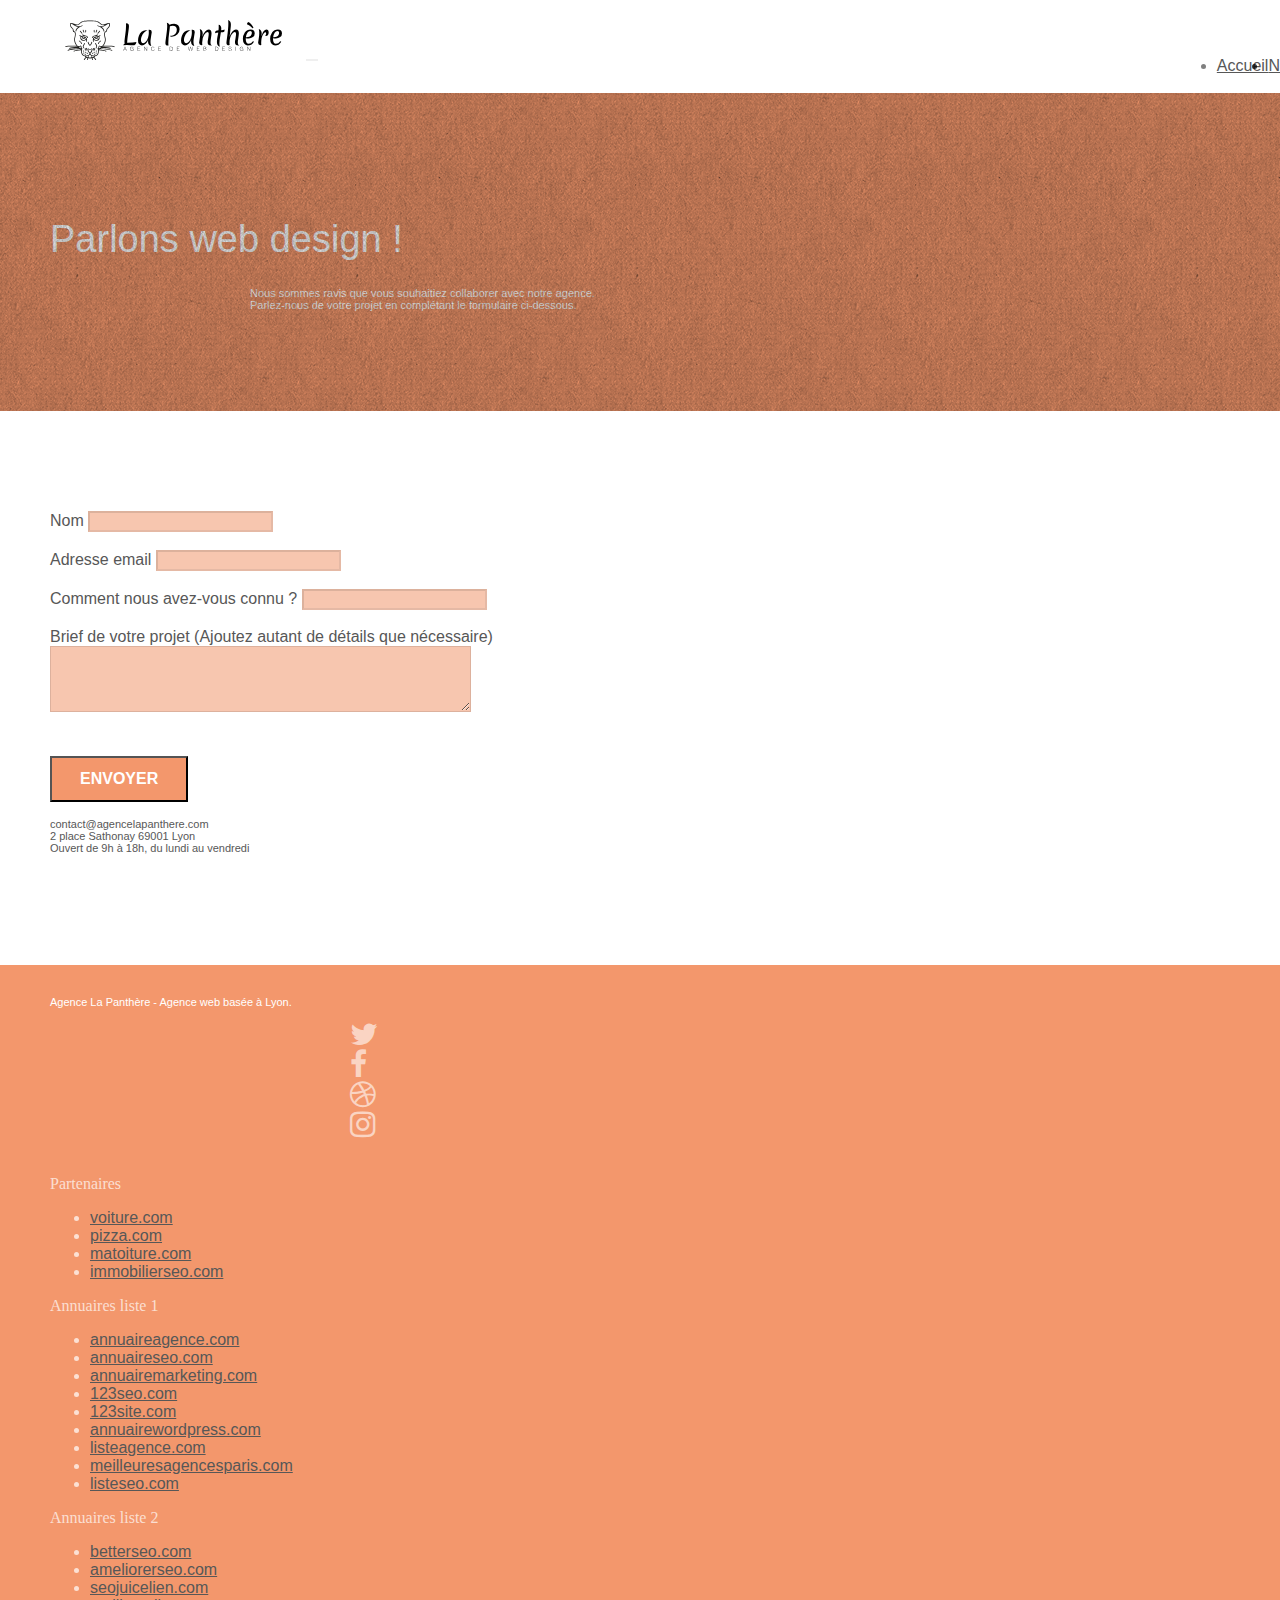
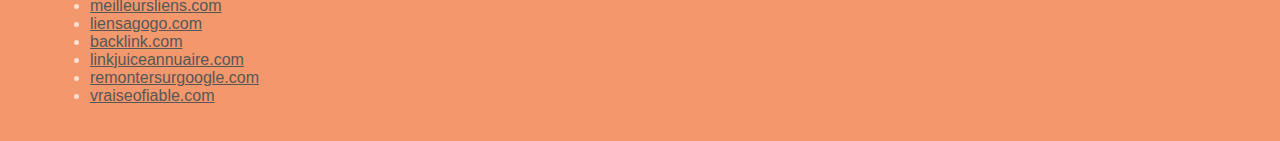
==== commit febb1fc9: "CSS manifiés" ====
--- a/contact.html
+++ b/contact.html
@@ -7,10 +7,10 @@
     <meta name="viewport" content="width=device-width, initial-scale=1.0, viewport-fit=cover">
     <link rel="shortcut icon" type="image/png" href="favicon.jpg">
     
-	<link rel="stylesheet" type="text/css" href="./css/bootstrap.css">
-	<link rel="stylesheet" type="text/css" href="style.css">
-	<link rel="stylesheet" type="text/css" href="./css/font-awesome.css">
-	<link rel="stylesheet" type="text/css" href="./css/et-line.css">
+	<link rel="stylesheet" type="text/css" href="./css/bootstrap_min.css">
+	<link rel="stylesheet" type="text/css" href="style_min.css">
+	<link rel="stylesheet" type="text/css" href="./css/font-awesome_min.css">
+	<link rel="stylesheet" type="text/css" href="./css/et-line_min.css">
 	
 	<script src="./js/jquery-2.1.0.js"></script>
 	<script src="./js/bootstrap.js"></script>
--- a/style_min.css
+++ b/style_min.css
@@ -0,0 +1 @@
+.d-bloc .navbar-toggle .icon-bar,body{background:#fff}.bloc .container,.row.row-no-gutters>[class*=" col-"],.row.row-no-gutters>[class^=col-]{padding-right:0;padding-left:0}.nav-center .navbar-brand img,body{margin:0}.nav-invert .navbar .nav,.nav>li{float:left}a,button{outline:0!important}.scrollToTop,a,button{transition:.3s ease-in-out}body{padding:0;overflow-x:hidden;-webkit-font-smoothing:antialiased;-moz-osx-font-smoothing:grayscale}a:hover{text-decoration:none;cursor:pointer}#page-loading-blocs-notifaction{position:fixed;top:0;bottom:0;width:100%;z-index:100000;background:url("img/pageload-spinner.gif") center center no-repeat #fff}.bloc{width:100%;clear:both;background:50% 50%/cover no-repeat;padding:0 50px;-webkit-background-size:cover;-moz-background-size:cover;-o-background-size:cover;position:relative}.bloc-lg{padding:100px 50px}.bloc-md{padding:50px}.bloc-sm{padding:20px 50px}.bg-b-edge,.bg-bl-edge,.bg-br-edge,.bg-center,.bg-l-edge,.bg-r-edge,.bg-repeat,.bg-t-edge,.bg-tl-edge,.bg-tr-edge{-webkit-background-size:auto!important;-moz-background-size:auto!important;-o-background-size:auto!important;background-size:auto!important}.bg-repeat,.nav>li a:focus,.nav>li a:hover{background:0 0}.bg-t-edge{background:top no-repeat}.bloc-bg-texture::before{content:"";background-size:2px 2px;position:absolute;top:0;bottom:0;left:0;right:0}.texture-paper::before{background:url("img/texture-paper.png") 0 0/280px 280px}.nav>li>.dropdown a,.navbar-toggle:hover{background:0 0!important}.b-parallax{background-attachment:fixed}.d-bloc{color:rgba(255,255,255,.7)}.d-bloc button:hover{color:rgba(255,255,255,.9)}.d-bloc .icon-round,.d-bloc .icon-rounded,.d-bloc .icon-semi-rounded-a,.d-bloc .icon-semi-rounded-b,.d-bloc .icon-square{border-color:rgba(255,255,255,.9)}.d-bloc .divider-h span{border-color:rgba(255,255,255,.2)}.d-bloc .a-btn,.d-bloc .navbar a,.d-bloc .navbar-brand,.d-bloc a .icon-lg,.d-bloc a .icon-md,.d-bloc a .icon-sm,.d-bloc a .icon-xl,.d-bloc h1 a,.d-bloc h2 a,.d-bloc h3 a,.d-bloc h4 a,.d-bloc h5 a,.d-bloc h6 a,.d-bloc p a{color:rgba(255,255,255,.6)}.d-bloc .a-btn:hover,.d-bloc .navbar a:hover,.d-bloc .navbar-brand:hover,.d-bloc a:hover .icon-lg,.d-bloc a:hover .icon-md,.d-bloc a:hover .icon-sm,.d-bloc a:hover .icon-xl,.d-bloc h1 a:hover,.d-bloc h2 a:hover,.d-bloc h3 a:hover,.d-bloc h4 a:hover,.d-bloc h5 a:hover,.d-bloc h6 a:hover,.d-bloc p a:hover{color:#fff}.d-bloc .btn-wire,.d-bloc .btn-wire:hover{color:#fff;border-color:#fff}.d-bloc .panel icon,.l-bloc .icon-round,.l-bloc .icon-rounded,.l-bloc .icon-semi-rounded-a,.l-bloc .icon-semi-rounded-b,.l-bloc .icon-square{border-color:rgba(0,0,0,.7)}.d-bloc .panel,.l-bloc{color:rgba(0,0,0,.5)}.d-bloc .panel button:hover,.l-bloc button:hover{color:rgba(0,0,0,.7)}.d-bloc .panel .divider-h span,.l-bloc .divider-h span{border-color:rgba(0,0,0,.1)}.d-bloc .panel .a-btn,.l-bloc .a-btn,.l-bloc .navbar a,.l-bloc .navbar-brand,.l-bloc .navbar-toggle .icon-bar,.l-bloc a .icon-lg,.l-bloc a .icon-md,.l-bloc a .icon-sm,.l-bloc a .icon-xl,.l-bloc h1 a,.l-bloc h2 a,.l-bloc h3 a,.l-bloc h4 a,.l-bloc h5 a,.l-bloc h6 a,.l-bloc p a{color:rgba(0,0,0,.6)}.d-bloc .panel .a-btn:hover,.l-bloc .a-btn:hover,.l-bloc .navbar a:hover,.l-bloc .navbar-brand:hover,.l-bloc a:hover .icon-lg,.l-bloc a:hover .icon-md,.l-bloc a:hover .icon-sm,.l-bloc a:hover .icon-xl,.l-bloc h1 a:hover,.l-bloc h2 a:hover,.l-bloc h3 a:hover,.l-bloc h4 a:hover,.l-bloc h5 a:hover,.l-bloc h6 a:hover,.l-bloc p a:hover{color:#000}.d-bloc .panel .btn-wire,.d-bloc .panel .btn-wire:hover,.l-bloc .btn-wire,.l-bloc .btn-wire:hover{color:rgba(0,0,0,.7);border-color:rgba(0,0,0,.3)}.voffset{margin-top:30px}.voffset-lg{margin-top:80px}.row-no-gutters{margin-right:0;margin-left:0}#bloc-1-hero h1{font-size:32px}.navbar{margin-bottom:0;z-index:1}.navbar-brand{height:auto;padding:3px 15px;font-size:25px;font-weight:600;line-height:44px}.navbar-brand img{max-height:200px;margin:0 5px 0 0;display:inline}.navbar-brand img[src$=svg]{min-width:100px}.navbar .nav{padding-top:2px;margin-right:-16px;float:right;z-index:1}.nav>li{margin-top:4px;font-size:16px}.navbar-nav .open .dropdown-menu>li>a{text-align:inherit}.navbar-toggle{margin:10px 10px 0 0;border:0}.mg-lg,.mg-md{margin-top:10px}.navbar-toggle .icon-bar{background-color:rgba(0,0,0,.5);width:26px}.nav-invert .navbar-brand,.nav-invert .navbar-header{float:right;position:relative;z-index:2}@media (min-width:768px){.site-navigation{position:absolute;top:50%;right:20px;transform:translate(0,-50%);-webkit-transform:translateY(-50%)}.nav>li .dropdown-menu a,.nav>li .dropdown-menu a:hover{color:#484848}.nav-invert .site-navigation{left:0;right:0}.nav-center{text-align:center}.nav-center .navbar-header{width:100%}.nav-center .nav>li,.nav-center .navbar-brand,.nav-center .navbar-header{float:none;display:inline-block}.nav-center .site-navigation{position:relative;width:100%;right:0;margin-right:0;margin-top:20px}.nav-center.mini-nav .navbar-toggle{float:none;margin:10px auto 0}}.nav>li>.dropdown a{display:block;padding:14px 15px}nav .caret{margin:0 5px}.dropdown-menu .dropdown-menu{top:-8px;left:100%}.dropdown-menu .dropmenu-flow-right{top:100%;left:0;margin-left:-1px;border-top-left-radius:0;border-top-right-radius:0}.dropdown-menu .dropdown span{border:4px solid #000;border-top-color:transparent;border-right-color:transparent;border-bottom-color:transparent;margin:6px -5px 0 0!important;float:right}.mg-md{margin-bottom:20px}.mg-lg{margin-bottom:40px}.btn{margin:0 5px 5px 0}.btn.pull-right{margin:0 0 5px 5px}.btn-d,.btn-d:focus,.btn-d:hover{color:#fff;background:rgba(0,0,0,.3)}.btn-rd{border-radius:40px}.btn-clean{border:1px solid rgba(0,0,0,.08);border-bottom-color:rgba(0,0,0,.1);text-shadow:0 1px 0 rgba(0,0,1,.1);box-shadow:0 1px 3px rgba(0,0,1,.25),inset 0 1px 0 0 rgba(255,255,255,.15)}.icon-md{font-size:30px!important}.icon-lg{font-size:60px!important}.sm-shadow{text-shadow:0 1px 2px rgba(0,0,0,.3)}.panel-sq,.panel-sq .panel-footer,.panel-sq .panel-heading{border-radius:0}.panel-rd{border-radius:30px}.panel-rd .panel-heading{border-radius:29px 29px 0 0}.panel-rd .panel-footer{border-radius:0 0 29px 29px}.form-control{border-color:rgba(0,0,0,.1);box-shadow:none;background-color:#f7c6af}.close-lightbox,.lightbox-caption,.next-lightbox,.prev-lightbox{background:rgba(0,0,0,.5);position:absolute}.scrollToTop{width:40px;height:40px;position:fixed;bottom:20px;right:20px;opacity:0;z-index:500}.scrollToTop span{margin-top:6px}.showScrollTop{font-size:14px;opacity:1}a[data-lightbox]{position:relative;display:block;text-align:center}a[data-lightbox]:hover::before{content:"+";font-family:HelveticaNeue-Light,"Helvetica Neue Light","Helvetica Neue",Helvetica,Arial;font-size:32px;width:50px;height:50px;margin-left:-25px;border-radius:50%;background:rgba(0,0,0,.6);color:#fff;font-weight:100;z-index:1;position:absolute;top:50%;transform:translateY(-50%);-webkit-transform:translateY(-50%)}a[data-lightbox]:hover img{opacity:.6;-webkit-animation-fill-mode:none;animation-fill-mode:none}#lightbox-modal{display:flex;align-items:center}#lightbox-modal .modal-dialog{width:90%;max-width:900px;margin:0 auto}#lightbox-modal .modal-dialog img{max-height:90vh;margin:0 auto}.lightbox-caption{padding:20px;color:#fff;left:15px;right:15px;bottom:5px}.close-lightbox{color:#fff;font-size:30px;top:20px;right:20px;z-index:20;border:none;line-height:30px;padding:0 9px 5px;opacity:.3}.close-lightbox:hover,.next-lightbox:hover,.prev-lightbox:hover{opacity:1;color:#fff}.next-lightbox,.prev-lightbox{font-size:20px;color:rgba(255,255,255,.9);transition:.2s ease-in-out;top:45%;z-index:1;opacity:.4}.next-lightbox{padding:6px 8px 1px 13px;right:25px}.prev-lightbox{padding:6px 13px 1px 10px;left:25px}.snapshot-lb .modal-body{padding-bottom:45px}.snapshot-lb .lightbox-caption{padding:0;color:rgba(0,0,0,.5);background:0 0}.btn,a,h1,h2,h3,h4,h5,h6,label,p{font-family:helvetica;font-weight:400;color:#575757!important}h1,h3,h4{color:#333!important}.btn-atomic-tangerine,.cta-hero,.ltc-white,.tc-white,.white{color:#fff!important}.container{max-width:1000px}.hero-bloc-text{font-size:38px}.hero-bloc-text-sub{font-size:36px}.statement-bloc-text{line-height:26px;font-style:italic;font-size:20px;text-align:center;font-weight:lighter;max-width:520px;margin:auto}.cta-hero,h3{text-transform:uppercase;font-weight:700}p{font-size:11px}.tight-width-whitespace{max-width:600px;margin:auto}.h1{font-size:20px;font-family:"Open Sans"}.cta-hero{margin-top:22px;padding:12px 28px;font-size:16px}.social{max-width:400px;margin:auto}h2{font-size:22px;line-height:1.4em}h3{font-size:15px}.med-width-whitespace{max-width:800px;margin:auto;box-shadow:0 0 0 #000}.icons{margin-bottom:14px;margin-top:24px}.portfolio-thumb{margin-bottom:24px}.portfolio-row{margin-bottom:44px;margin-top:50px}.avatar{box-shadow:0 4px 9px rgba(0,0,0,.3)}.black-background{background-color:rgba(165,147,99,.7);padding:40px}.bold-link{font-weight:900;text-decoration:underline!important}.bgc-white{background-color:#fff}.bgc-dark-slate-blue{background-color:#364577}.bgc-atomic-tangerine{background-color:#f3976c}.btn-atomic-tangerine{background:#f3976c}.btn-atomic-tangerine:hover{background:#c27956!important;color:#fff!important}.ltc-white:hover{color:#ccc!important}.ltc-atomic-tangerine{color:#f3976c!important}.ltc-atomic-tangerine:hover{color:#c27956!important}.icon-dark-slate-blue{color:#364577!important;border-color:#364577!important}.bg-dots-bg{background-image:url("img/dots-bg.png")}.bg-lines-h2-bg{background-image:url("img/lines-h2-bg.png")}.bg-banniere{background-image:url("img/agence-la-panthere.jpg")}.bg-presentation{background-image:url("img/image-de-presentation.jpg")}@media (max-width:1024px){.bloc{padding-left:20px;padding-right:20px}.bloc-tile-2.full-width-bloc .container,.bloc-tile-3.full-width-bloc .container,.bloc-tile-4.full-width-bloc .container,.bloc.full-width-bloc{padding-left:0;padding-right:0}}@media (max-width:992px) and (min-width:768px){.navbar .nav{max-width:80%}.nav-center.navbar .nav{max-width:100%}}@media only screen and (min-width:768px) and (max-width:1024px) and (orientation:landscape){.b-parallax{background-attachment:scroll}}@media only screen and (min-width:1024px) and (max-width:1366px) and (-webkit-min-device-pixel-ratio:1.5){.b-parallax{background-attachment:scroll}}@media (max-width:991px){.container{width:100%}.b-parallax{background-attachment:scroll}#hero-bloc,.page-container{overflow-x:hidden;position:relative}.bloc-group,.bloc-group .bloc{display:block;width:100%}.bloc-fill-screen .fill-bloc-bottom-edge,.bloc-fill-screen .fill-bloc-top-edge{padding:0 20px}}@media (max-width:400px){.bloc{padding-left:0;padding-right:0}}@media (max-width:767px){.page-container{overflow-x:hidden;position:relative}#disqus_thread,h1,h2,h3,h4,h5,h6,p{padding-left:10px!important;padding-right:10px!important}.b-parallax{background-attachment:scroll}.navbar .nav{padding-top:0;border-top:1px solid rgba(0,0,0,.2);float:none!important}.navbar.row{margin-left:0;margin-right:0}.site-navigation{position:inherit;transform:none;-webkit-transform:none;-ms-transform:none}.nav>li{margin-top:0;border-bottom:1px solid rgba(0,0,0,.1);background:rgba(0,0,0,.05);text-align:left;padding-left:15px;width:100%}.nav>li:hover{background:rgba(0,0,0,.08)}.dropdown .dropdown a .caret{float:none;margin:5px 0 0 10px!important;border:4px solid #000;border-bottom-color:transparent;border-right-color:transparent;border-left-color:transparent}#hero-bloc .navbar .nav{background:rgba(0,0,0,.8)}#hero-bloc .navbar .nav a{color:rgba(255,255,255,.6)}.hero{padding:50px 0}.hero-nav{left:-1px;right:-1px}.navbar-collapse{padding:0;overflow-x:hidden;-webkit-box-shadow:none;box-shadow:none}.navbar-brand img{max-height:40px;width:auto}.nav-invert .navbar-header{float:none;width:100%}.nav-invert .navbar-toggle{float:left;margin-left:10px}.bloc,.bloc-fill-screen .fill-bloc-bottom-edge,.bloc-fill-screen .fill-bloc-top-edge,.bloc-md,.bloc-sm,.bloc-tile-2 .container,.bloc-tile-3 .container,.bloc-tile-4 .container{padding-left:0;padding-right:0}.bloc-lg,.bloc-xl,.bloc-xxl{padding:40px 0}.a-block{padding:0 10px}.btn-dwn{display:none}.voffset{margin-top:5px}.voffset-md{margin-top:20px}.voffset-lg{margin-top:30px}form{padding:5px}.close-lightbox{display:inline-block}.blocsapp-device-iphone5{background-size:216px 425px;padding-top:60px;width:216px;height:425px}.blocsapp-device-iphone5 img{width:180px;height:320px}.bloc-mob-center-text{text-align:center}}--- a/css/et-line_min.css
+++ b/css/et-line_min.css
@@ -0,0 +1 @@
+@font-face{font-family:et-line;src:url(../fonts/et-line.eot);src:url(../fonts/et-line.eot?#iefix) format('embedded-opentype'),url(../fonts/et-line.woff) format('woff'),url(../fonts/et-line.ttf) format('truetype'),url(../fonts/et-line.svg#et-line) format('svg');font-weight:400;font-style:normal}.et-icon-adjustments,.et-icon-alarmclock,.et-icon-anchor,.et-icon-aperture,.et-icon-attachment,.et-icon-bargraph,.et-icon-basket,.et-icon-beaker,.et-icon-bike,.et-icon-book-open,.et-icon-briefcase,.et-icon-browser,.et-icon-calendar,.et-icon-camera,.et-icon-caution,.et-icon-chat,.et-icon-circle-compass,.et-icon-clipboard,.et-icon-clock,.et-icon-cloud,.et-icon-compass,.et-icon-desktop,.et-icon-dial,.et-icon-document,.et-icon-documents,.et-icon-download,.et-icon-dribbble,.et-icon-edit,.et-icon-envelope,.et-icon-expand,.et-icon-facebook,.et-icon-flag,.et-icon-focus,.et-icon-gears,.et-icon-genius,.et-icon-gift,.et-icon-global,.et-icon-globe,.et-icon-googleplus,.et-icon-grid,.et-icon-happy,.et-icon-hazardous,.et-icon-heart,.et-icon-hotairballoon,.et-icon-hourglass,.et-icon-key,.et-icon-laptop,.et-icon-layers,.et-icon-lifesaver,.et-icon-lightbulb,.et-icon-linegraph,.et-icon-linkedin,.et-icon-lock,.et-icon-magnifying-glass,.et-icon-map,.et-icon-map-pin,.et-icon-megaphone,.et-icon-mic,.et-icon-mobile,.et-icon-newspaper,.et-icon-notebook,.et-icon-paintbrush,.et-icon-paperclip,.et-icon-pencil,.et-icon-phone,.et-icon-picture,.et-icon-pictures,.et-icon-piechart,.et-icon-presentation,.et-icon-pricetags,.et-icon-printer,.et-icon-profile-female,.et-icon-profile-male,.et-icon-puzzle,.et-icon-quote,.et-icon-recycle,.et-icon-refresh,.et-icon-ribbon,.et-icon-rss,.et-icon-sad,.et-icon-scissors,.et-icon-scope,.et-icon-search,.et-icon-shield,.et-icon-speedometer,.et-icon-strategy,.et-icon-streetsign,.et-icon-tablet,.et-icon-target,.et-icon-telescope,.et-icon-toolbox,.et-icon-tools,.et-icon-tools-2,.et-icon-trophy,.et-icon-tumblr,.et-icon-twitter,.et-icon-upload,.et-icon-video,.et-icon-wallet,.et-icon-wine{font-family:et-line;speak:none;font-style:normal;font-weight:400;font-variant:normal;text-transform:none;line-height:1;-webkit-font-smoothing:antialiased;-moz-osx-font-smoothing:grayscale;display:inline-block}.et-icon-mobile:before{content:"\e000"}.et-icon-laptop:before{content:"\e001"}.et-icon-desktop:before{content:"\e002"}.et-icon-tablet:before{content:"\e003"}.et-icon-phone:before{content:"\e004"}.et-icon-document:before{content:"\e005"}.et-icon-documents:before{content:"\e006"}.et-icon-search:before{content:"\e007"}.et-icon-clipboard:before{content:"\e008"}.et-icon-newspaper:before{content:"\e009"}.et-icon-notebook:before{content:"\e00a"}.et-icon-book-open:before{content:"\e00b"}.et-icon-browser:before{content:"\e00c"}.et-icon-calendar:before{content:"\e00d"}.et-icon-presentation:before{content:"\e00e"}.et-icon-picture:before{content:"\e00f"}.et-icon-pictures:before{content:"\e010"}.et-icon-video:before{content:"\e011"}.et-icon-camera:before{content:"\e012"}.et-icon-printer:before{content:"\e013"}.et-icon-toolbox:before{content:"\e014"}.et-icon-briefcase:before{content:"\e015"}.et-icon-wallet:before{content:"\e016"}.et-icon-gift:before{content:"\e017"}.et-icon-bargraph:before{content:"\e018"}.et-icon-grid:before{content:"\e019"}.et-icon-expand:before{content:"\e01a"}.et-icon-focus:before{content:"\e01b"}.et-icon-edit:before{content:"\e01c"}.et-icon-adjustments:before{content:"\e01d"}.et-icon-ribbon:before{content:"\e01e"}.et-icon-hourglass:before{content:"\e01f"}.et-icon-lock:before{content:"\e020"}.et-icon-megaphone:before{content:"\e021"}.et-icon-shield:before{content:"\e022"}.et-icon-trophy:before{content:"\e023"}.et-icon-flag:before{content:"\e024"}.et-icon-map:before{content:"\e025"}.et-icon-puzzle:before{content:"\e026"}.et-icon-basket:before{content:"\e027"}.et-icon-envelope:before{content:"\e028"}.et-icon-streetsign:before{content:"\e029"}.et-icon-telescope:before{content:"\e02a"}.et-icon-gears:before{content:"\e02b"}.et-icon-key:before{content:"\e02c"}.et-icon-paperclip:before{content:"\e02d"}.et-icon-attachment:before{content:"\e02e"}.et-icon-pricetags:before{content:"\e02f"}.et-icon-lightbulb:before{content:"\e030"}.et-icon-layers:before{content:"\e031"}.et-icon-pencil:before{content:"\e032"}.et-icon-tools:before{content:"\e033"}.et-icon-tools-2:before{content:"\e034"}.et-icon-scissors:before{content:"\e035"}.et-icon-paintbrush:before{content:"\e036"}.et-icon-magnifying-glass:before{content:"\e037"}.et-icon-circle-compass:before{content:"\e038"}.et-icon-linegraph:before{content:"\e039"}.et-icon-mic:before{content:"\e03a"}.et-icon-strategy:before{content:"\e03b"}.et-icon-beaker:before{content:"\e03c"}.et-icon-caution:before{content:"\e03d"}.et-icon-recycle:before{content:"\e03e"}.et-icon-anchor:before{content:"\e03f"}.et-icon-profile-male:before{content:"\e040"}.et-icon-profile-female:before{content:"\e041"}.et-icon-bike:before{content:"\e042"}.et-icon-wine:before{content:"\e043"}.et-icon-hotairballoon:before{content:"\e044"}.et-icon-globe:before{content:"\e045"}.et-icon-genius:before{content:"\e046"}.et-icon-map-pin:before{content:"\e047"}.et-icon-dial:before{content:"\e048"}.et-icon-chat:before{content:"\e049"}.et-icon-heart:before{content:"\e04a"}.et-icon-cloud:before{content:"\e04b"}.et-icon-upload:before{content:"\e04c"}.et-icon-download:before{content:"\e04d"}.et-icon-target:before{content:"\e04e"}.et-icon-hazardous:before{content:"\e04f"}.et-icon-piechart:before{content:"\e050"}.et-icon-speedometer:before{content:"\e051"}.et-icon-global:before{content:"\e052"}.et-icon-compass:before{content:"\e053"}.et-icon-lifesaver:before{content:"\e054"}.et-icon-clock:before{content:"\e055"}.et-icon-aperture:before{content:"\e056"}.et-icon-quote:before{content:"\e057"}.et-icon-scope:before{content:"\e058"}.et-icon-alarmclock:before{content:"\e059"}.et-icon-refresh:before{content:"\e05a"}.et-icon-happy:before{content:"\e05b"}.et-icon-sad:before{content:"\e05c"}.et-icon-facebook:before{content:"\e05d"}.et-icon-twitter:before{content:"\e05e"}.et-icon-googleplus:before{content:"\e05f"}.et-icon-rss:before{content:"\e060"}.et-icon-tumblr:before{content:"\e061"}.et-icon-linkedin:before{content:"\e062"}.et-icon-dribbble:before{content:"\e063"}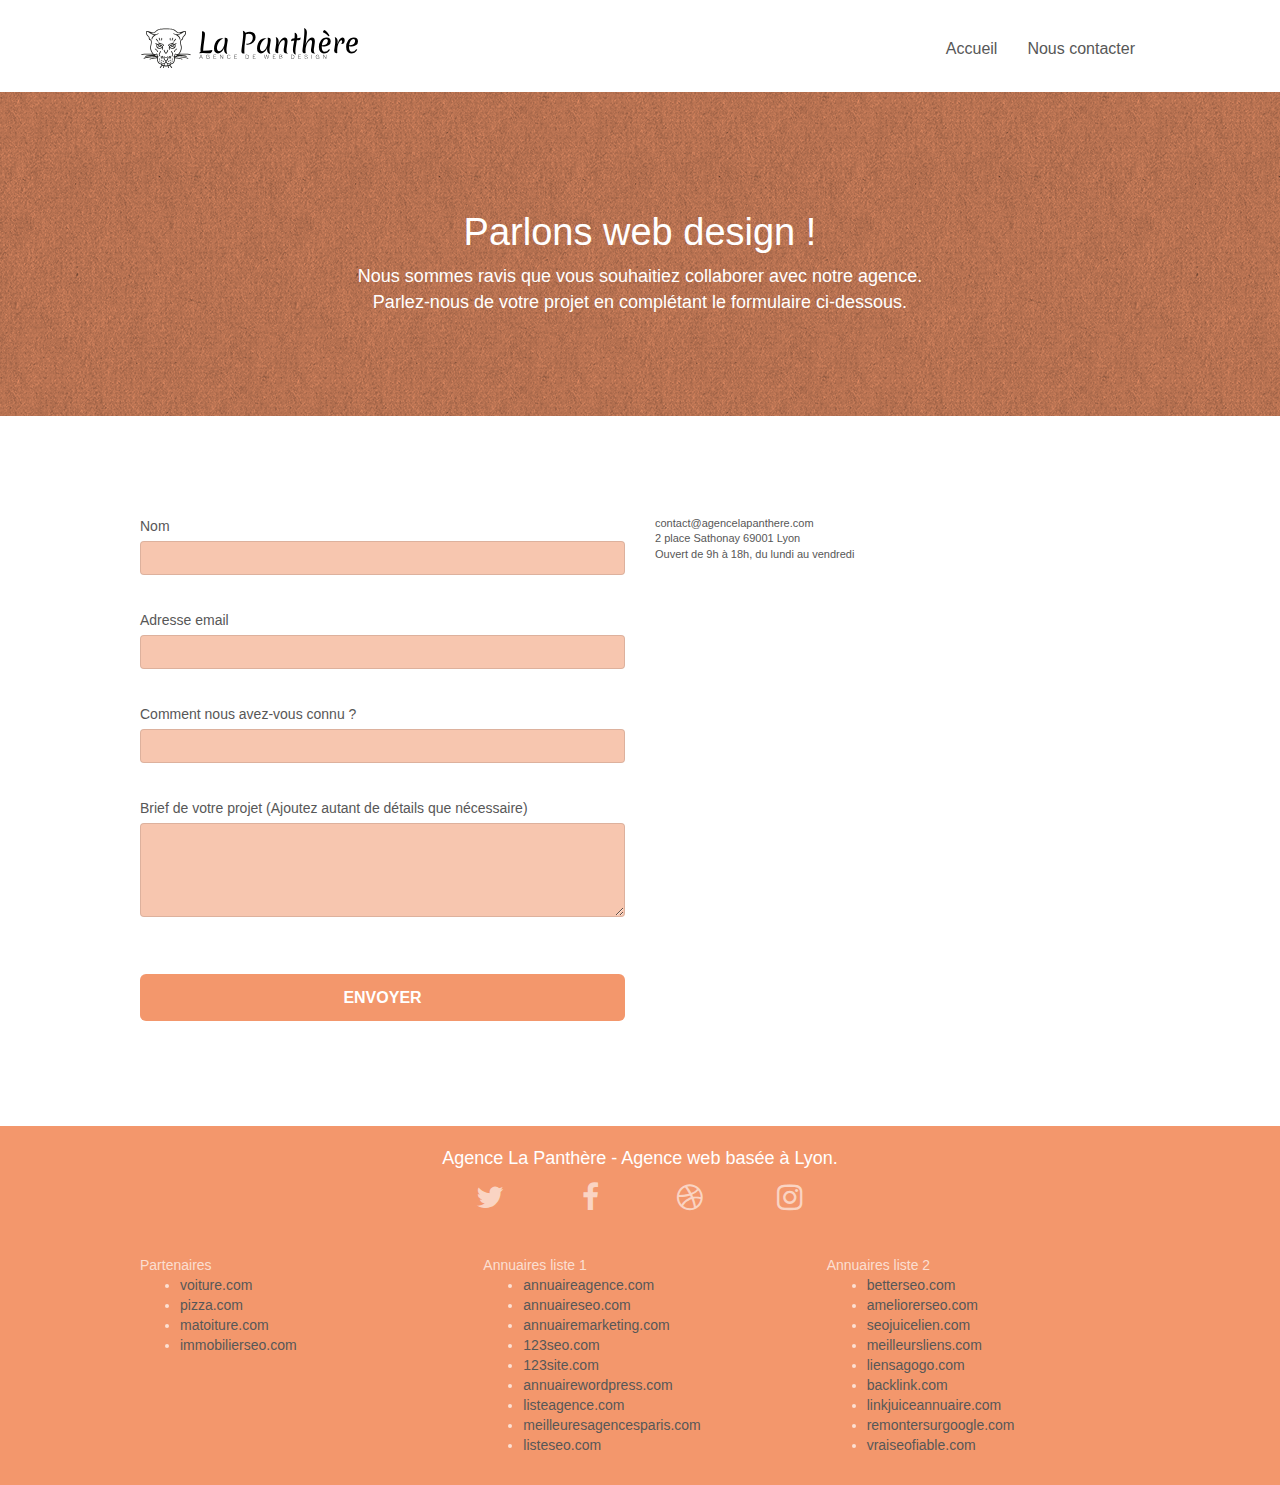
==== commit 801b6a41: "annulation de minifier sur les CSS" ====
--- a/contact.html
+++ b/contact.html
@@ -7,10 +7,10 @@
     <meta name="viewport" content="width=device-width, initial-scale=1.0, viewport-fit=cover">
     <link rel="shortcut icon" type="image/png" href="favicon.jpg">
     
-	<link rel="stylesheet" type="text/css" href="./css/bootstrap_min.css">
-	<link rel="stylesheet" type="text/css" href="style_min.css">
-	<link rel="stylesheet" type="text/css" href="./css/font-awesome_min.css">
-	<link rel="stylesheet" type="text/css" href="./css/et-line_min.css">
+	<link rel="stylesheet" type="text/css" href="./css/bootstrap.css">
+	<link rel="stylesheet" type="text/css" href="style.css">
+	<link rel="stylesheet" type="text/css" href="./css/font-awesome.css">
+	<link rel="stylesheet" type="text/css" href="./css/et-line.css">
 	
 	<script src="./js/jquery-2.1.0.js"></script>
 	<script src="./js/bootstrap.js"></script>
--- a/style.css
+++ b/style.css
@@ -0,0 +1,1040 @@
+body {
+    margin: 0;
+    padding: 0;
+    background: #FFF;
+    overflow-x: hidden;
+    -webkit-font-smoothing: antialiased;
+    -moz-osx-font-smoothing: grayscale;
+}
+
+a,
+button {
+    transition: all .3s ease-in-out;
+    outline: none!important;
+}
+
+a:hover {
+    text-decoration: none;
+    cursor: pointer;
+}
+
+#page-loading-blocs-notifaction {
+    position: fixed;
+    top: 0;
+    bottom: 0;
+    width: 100%;
+    z-index: 100000;
+    background: #FFFFFF url("img/pageload-spinner.gif") no-repeat center center;
+}
+
+.bloc {
+    width: 100%;
+    clear: both;
+    background: 50% 50% no-repeat;
+    padding: 0 50px;
+    -webkit-background-size: cover;
+    -moz-background-size: cover;
+    -o-background-size: cover;
+    background-size: cover;
+    position: relative;
+}
+
+.bloc .container {
+    padding-left: 0;
+    padding-right: 0;
+}
+
+.bloc-lg {
+    padding: 100px 50px;
+   
+}
+
+.bloc-md {
+    padding: 50px;
+}
+
+.bloc-sm {
+    padding: 20px 50px;
+}
+
+.bg-center,
+.bg-l-edge,
+.bg-r-edge,
+.bg-t-edge,
+.bg-b-edge,
+.bg-tl-edge,
+.bg-bl-edge,
+.bg-tr-edge,
+.bg-br-edge,
+.bg-repeat {
+    -webkit-background-size: auto!important;
+    -moz-background-size: auto!important;
+    -o-background-size: auto!important;
+    background-size: auto!important;
+}
+
+.bg-repeat {
+    background: repeat;
+}
+
+.bg-t-edge {
+    background: top no-repeat;
+}
+
+.bloc-bg-texture::before {
+    content: "";
+    background-size: 2px 2px;
+    position: absolute;
+    top: 0;
+    bottom: 0;
+    left: 0;
+    right: 0;
+}
+
+.texture-paper::before {
+    background: url("img/texture-paper.png");
+    background-size: 280px 280px;
+}
+
+.b-parallax {
+    background-attachment: fixed;
+}
+
+.d-bloc {
+    color: rgba(255, 255, 255, .7);
+}
+
+.d-bloc button:hover {
+    color: rgba(255, 255, 255, .9);
+}
+
+.d-bloc .icon-round,
+.d-bloc .icon-square,
+.d-bloc .icon-rounded,
+.d-bloc .icon-semi-rounded-a,
+.d-bloc .icon-semi-rounded-b {
+    border-color: rgba(255, 255, 255, .9);
+}
+
+.d-bloc .divider-h span {
+    border-color: rgba(255, 255, 255, .2);
+}
+
+.d-bloc .a-btn,
+.d-bloc .navbar a,
+.d-bloc .navbar-brand,
+.d-bloc a .icon-sm,
+.d-bloc a .icon-md,
+.d-bloc a .icon-lg,
+.d-bloc a .icon-xl,
+.d-bloc h1 a,
+.d-bloc h2 a,
+.d-bloc h3 a,
+.d-bloc h4 a,
+.d-bloc h5 a,
+.d-bloc h6 a,
+.d-bloc p a {
+    color: rgba(255, 255, 255, .6);
+}
+
+.d-bloc .a-btn:hover,
+.d-bloc .navbar a:hover,
+.d-bloc .navbar-brand:hover,
+.d-bloc a:hover .icon-sm,
+.d-bloc a:hover .icon-md,
+.d-bloc a:hover .icon-lg,
+.d-bloc a:hover .icon-xl,
+.d-bloc h1 a:hover,
+.d-bloc h2 a:hover,
+.d-bloc h3 a:hover,
+.d-bloc h4 a:hover,
+.d-bloc h5 a:hover,
+.d-bloc h6 a:hover,
+.d-bloc p a:hover {
+    color: rgba(255, 255, 255, 1);
+}
+
+.d-bloc .navbar-toggle .icon-bar {
+    background: rgba(255, 255, 255, 1);
+}
+
+.d-bloc .btn-wire,
+.d-bloc .btn-wire:hover {
+    color: rgba(255, 255, 255, 1);
+    border-color: rgba(255, 255, 255, 1);
+}
+
+.d-bloc .panel {
+    color: rgba(0, 0, 0, .5);
+}
+
+.d-bloc .panel button:hover {
+    color: rgba(0, 0, 0, .7);
+}
+
+.d-bloc .panel icon {
+    border-color: rgba(0, 0, 0, .7);
+}
+
+.d-bloc .panel .divider-h span {
+    border-color: rgba(0, 0, 0, .1);
+}
+
+.d-bloc .panel .a-btn {
+    color: rgba(0, 0, 0, .6);
+}
+
+.d-bloc .panel .a-btn:hover {
+    color: rgba(0, 0, 0, 1);
+}
+
+.d-bloc .panel .btn-wire,
+.d-bloc .panel .btn-wire:hover {
+    color: rgba(0, 0, 0, .7);
+    border-color: rgba(0, 0, 0, .3);
+}
+
+.d-bloc .panel,
+.l-bloc {
+    color: rgba(0, 0, 0, .5);
+}
+
+.d-bloc .panel button:hover,
+.l-bloc button:hover {
+    color: rgba(0, 0, 0, .7);
+}
+
+.l-bloc .icon-round,
+.l-bloc .icon-square,
+.l-bloc .icon-rounded,
+.l-bloc .icon-semi-rounded-a,
+.l-bloc .icon-semi-rounded-b {
+    border-color: rgba(0, 0, 0, .7);
+}
+
+.d-bloc .panel .divider-h span,
+.l-bloc .divider-h span {
+    border-color: rgba(0, 0, 0, .1);
+}
+
+.d-bloc .panel .a-btn,
+.l-bloc .a-btn,
+.l-bloc .navbar a,
+.l-bloc .navbar-brand,
+.l-bloc a .icon-sm,
+.l-bloc a .icon-md,
+.l-bloc a .icon-lg,
+.l-bloc a .icon-xl,
+.l-bloc h1 a,
+.l-bloc h2 a,
+.l-bloc h3 a,
+.l-bloc h4 a,
+.l-bloc h5 a,
+.l-bloc h6 a,
+.l-bloc p a {
+    color: rgba(0, 0, 0, .6);
+}
+
+.d-bloc .panel .a-btn:hover,
+.l-bloc .a-btn:hover,
+.l-bloc .navbar a:hover,
+.l-bloc .navbar-brand:hover,
+.l-bloc a:hover .icon-sm,
+.l-bloc a:hover .icon-md,
+.l-bloc a:hover .icon-lg,
+.l-bloc a:hover .icon-xl,
+.l-bloc h1 a:hover,
+.l-bloc h2 a:hover,
+.l-bloc h3 a:hover,
+.l-bloc h4 a:hover,
+.l-bloc h5 a:hover,
+.l-bloc h6 a:hover,
+.l-bloc p a:hover {
+    color: rgba(0, 0, 0, 1);
+}
+
+.l-bloc .navbar-toggle .icon-bar {
+    color: rgba(0, 0, 0, .6);
+}
+
+.d-bloc .panel .btn-wire,
+.d-bloc .panel .btn-wire:hover,
+.l-bloc .btn-wire,
+.l-bloc .btn-wire:hover {
+    color: rgba(0, 0, 0, .7);
+    border-color: rgba(0, 0, 0, .3);
+}
+
+.voffset {
+    margin-top: 30px;
+}
+
+.voffset-lg {
+    margin-top: 80px;
+}
+
+.row-no-gutters {
+    margin-right: 0;
+    margin-left: 0;
+}
+
+.row.row-no-gutters > [class^="col-"],
+.row.row-no-gutters > [class*=" col-"] {
+    padding-right: 0;
+    padding-left: 0;
+}
+
+#bloc-1-hero h1 {
+    font-size: 32px;
+}
+
+.navbar {
+    margin-bottom: 0;
+    z-index: 1;
+}
+
+.navbar-brand {
+    height: auto;
+    padding: 3px 15px;
+    font-size: 25px;
+    font-weight: normal;
+    font-weight: 600;
+    line-height: 44px;
+}
+
+.navbar-brand img {
+    max-height: 200px;
+    margin: 0 5px 0 0;
+    display: inline;
+}
+
+.navbar-brand img[src$=svg] {
+    min-width: 100px;
+}
+
+.nav-center .navbar-brand img {
+    margin: 0;
+}
+
+.navbar .nav {
+    padding-top: 2px;
+    margin-right: -16px;
+    float: right;
+    z-index: 1;
+}
+
+.nav > li {
+    float: left;
+    margin-top: 4px;
+    font-size: 16px;
+}
+
+.navbar-nav .open .dropdown-menu > li > a {
+    text-align: inherit;
+}
+
+.nav > li a:hover,
+.nav > li a:focus {
+    background: transparent;
+}
+
+.navbar-toggle {
+    margin: 10px 10px 0 0;
+    border: 0px;
+}
+
+.navbar-toggle:hover {
+    background: transparent!important;
+}
+
+.navbar-toggle .icon-bar {
+    background-color: rgba(0, 0, 0, .5);
+    width: 26px;
+}
+
+.nav-invert .navbar .nav {
+    float: left;
+}
+
+.nav-invert .navbar-header,
+.nav-invert .navbar-brand {
+    float: right;
+    position: relative;
+    z-index: 2;
+}
+
+@media (min-width: 768px) {
+    .site-navigation {
+        position: absolute;
+        top: 50%;
+        right: 20px;
+        transform: translate(0, -50%);
+        -webkit-transform: translateY(-50%);
+    }
+    .nav > li .dropdown-menu a,
+    .nav > li .dropdown-menu a:hover {
+        color: #484848;
+    }
+    .nav-invert .site-navigation {
+        left: 0;
+        right: 0;
+    }
+    .nav-center {
+        text-align: center;
+    }
+    .nav-center .navbar-header {
+        width: 100%;
+    }
+    .nav-center .navbar-header,
+    .nav-center .navbar-brand,
+    .nav-center .nav > li {
+        float: none;
+        display: inline-block;
+    }
+    .nav-center .site-navigation {
+        position: relative;
+        width: 100%;
+        right: 0;
+        margin-right: 0px;
+        margin-top: 20px;
+    }
+    .nav-center.mini-nav .navbar-toggle {
+        float: none;
+        margin: 10px auto 0;
+    }
+}
+
+.nav > li > .dropdown a {
+    background: none!important;
+    display: block;
+    padding: 14px 15px;
+}
+
+nav .caret {
+    margin: 0 5px;
+}
+
+.dropdown-menu .dropdown-menu {
+    top: -8px;
+    left: 100%;
+}
+
+.dropdown-menu .dropmenu-flow-right {
+    top: 100%;
+    left: 0;
+    margin-left: -1px;
+    border-top-left-radius: 0;
+    border-top-right-radius: 0;
+}
+
+.dropdown-menu .dropdown span {
+    border: 4px solid black;
+    border-top-color: transparent;
+    border-right-color: transparent;
+    border-bottom-color: transparent;
+    margin: 6px -5px 0 0!important;
+    float: right;
+}
+
+.mg-md {
+    margin-top: 10px;
+    margin-bottom: 20px;
+}
+
+.mg-lg {
+    margin-top: 10px;
+    margin-bottom: 40px;
+}
+
+.btn {
+    margin: 0 5px 5px 0;
+}
+
+.btn.pull-right {
+    margin: 0 0 5px 5px;
+}
+
+.btn-d,
+.btn-d:hover,
+.btn-d:focus {
+    color: #FFF;
+    background: rgba(0, 0, 0, .3);
+}
+
+button {
+    outline: none!important;
+}
+
+.btn-rd {
+    border-radius: 40px;
+}
+
+.btn-clean {
+    border: 1px solid rgba(0, 0, 0, .08);
+    border-bottom-color: rgba(0, 0, 0, .1);
+    text-shadow: 0 1px 0 rgba(0, 0, 1, .1);
+    box-shadow: 0 1px 3px rgba(0, 0, 1, .25), inset 0 1px 0 0 rgba(255, 255, 255, .15);
+}
+
+.icon-md {
+    font-size: 30px!important;
+}
+
+.icon-lg {
+    font-size: 60px!important;
+}
+
+.sm-shadow {
+    text-shadow: 0 1px 2px rgba(0, 0, 0, .3);
+}
+
+.panel-sq,
+.panel-sq .panel-heading,
+.panel-sq .panel-footer {
+    border-radius: 0;
+}
+
+.panel-rd {
+    border-radius: 30px;
+}
+
+.panel-rd .panel-heading {
+    border-radius: 29px 29px 0 0;
+}
+
+.panel-rd .panel-footer {
+    border-radius: 0 0 29px 29px;
+}
+
+.form-control {
+    border-color: rgba(0, 0, 0, .1);
+    box-shadow: none;
+    background-color: #f7c6af;
+}
+
+.scrollToTop {
+    width: 40px;
+    height: 40px;
+    position: fixed;
+    bottom: 20px;
+    right: 20px;
+    opacity: 0;
+    z-index: 500;
+    transition: all .3s ease-in-out;
+}
+
+.scrollToTop span {
+    margin-top: 6px;
+}
+
+.showScrollTop {
+    font-size: 14px;
+    opacity: 1;
+}
+
+a[data-lightbox] {
+    position: relative;
+    display: block;
+    text-align: center;
+}
+
+a[data-lightbox]:hover::before {
+    content: "+";
+    font-family: "HelveticaNeue-Light", "Helvetica Neue Light", "Helvetica Neue", Helvetica, Arial;
+    font-size: 32px;
+    width: 50px;
+    height: 50px;
+    margin-left: -25px;
+    border-radius: 50%;
+    background: rgba(0, 0, 0, .6);
+    color: #FFF;
+    font-weight: 100;
+    z-index: 1;
+    position: absolute;
+    top: 50%;
+    transform: translateY(-50%);
+    -webkit-transform: translateY(-50%);
+}
+
+a[data-lightbox]:hover img {
+    opacity: 0.6;
+    -webkit-animation-fill-mode: none;
+    animation-fill-mode: none;
+}
+
+#lightbox-modal {
+    display: flex;
+    align-items: center;
+}
+
+#lightbox-modal .modal-dialog {
+    width: 90%;
+    max-width: 900px;
+    margin: 0 auto 0;
+}
+
+#lightbox-modal .modal-dialog img {
+    max-height: 90vh;
+    margin: 0 auto;
+}
+
+.lightbox-caption {
+    padding: 20px;
+    color: #FFF;
+    background: rgba(0, 0, 0, .5);
+    position: absolute;
+    left: 15px;
+    right: 15px;
+    bottom: 5px;
+}
+
+.close-lightbox {
+    color: #FFF;
+    font-size: 30px;
+    position: absolute;
+    top: 20px;
+    right: 20px;
+    z-index: 20;
+    background: rgba(0, 0, 0, .5);
+    border: none;
+    line-height: 30px;
+    padding: 0 9px 5px;
+    opacity: 0.3;
+}
+
+.close-lightbox:hover,
+.next-lightbox:hover,
+.prev-lightbox:hover {
+    opacity: 1.0;
+    color: #FFF;
+}
+
+.next-lightbox,
+.prev-lightbox {
+    font-size: 20px;
+    color: rgba(255, 255, 255, .9);
+    background: rgba(0, 0, 0, .5);
+    transition: all .2s ease-in-out;
+    position: absolute;
+    top: 45%;
+    z-index: 1;
+    opacity: 0.4;
+}
+
+.next-lightbox {
+    padding: 6px 8px 1px 13px;
+    right: 25px;
+}
+
+.prev-lightbox {
+    padding: 6px 13px 1px 10px;
+    left: 25px;
+}
+
+.snapshot-lb .modal-body {
+    padding-bottom: 45px;
+}
+
+.snapshot-lb .lightbox-caption {
+    padding: 0;
+    color: rgba(0, 0, 0, .5);
+    background: none;
+}
+
+h1,
+h2,
+h3,
+h4,
+h5,
+h6,
+p,
+label,
+.btn,
+a {
+    font-family: "helvetica";
+    font-weight: 400;
+    color: #575757!important;
+}
+
+.container {
+    max-width: 1000px;
+}
+
+.hero-bloc-text {
+    font-size: 38px;
+}
+
+.hero-bloc-text-sub {
+    font-size: 36px;
+}
+
+.statement-bloc-text {
+    line-height: 26px;
+    font-style: italic;
+    font-size: 20px;
+    text-align: center;
+    font-weight: lighter;
+    max-width: 520px;
+    margin: auto auto auto auto;
+}
+
+p {
+    font-size: 11px;
+}
+
+.tight-width-whitespace {
+    max-width: 600px;
+    margin: auto auto auto auto;
+}
+
+.h1 {
+    font-size: 20px;
+    font-family: "Open Sans";
+}
+
+.cta-hero {
+    margin-top: 22px;
+    color: #FFFFFF!important;
+    text-transform: uppercase;
+    padding: 12px 28px 12px 28px;
+    font-size: 16px;
+    font-weight: 700;
+}
+
+.social {
+    max-width: 400px;
+    margin: auto auto auto auto;
+}
+
+h2 {
+    font-size: 22px;
+    line-height: 1.4em;
+}
+
+h3 {
+    font-size: 15px;
+    text-transform: uppercase;
+    font-weight: 700;
+    color: #333333!important;
+}
+
+.med-width-whitespace {
+    max-width: 800px;
+    margin: auto auto auto auto;
+    box-shadow: 0px 0px 0px #000000;
+}
+
+h1 {
+    color: #333333!important;
+}
+
+h4 {
+    color: #333333!important;
+}
+
+.icons {
+    margin-bottom: 14px;
+    margin-top: 24px;
+}
+
+.white {
+    color: #FFFFFF!important;
+}
+
+.portfolio-thumb {
+    margin-bottom: 24px;
+}
+
+.portfolio-row {
+    margin-bottom: 44px;
+    margin-top: 50px;
+}
+
+.avatar {
+    box-shadow: 0px 4px 9px rgba(0, 0, 0, 0.3);
+}
+
+.black-background {
+    background-color: rgba(165, 147, 99, 0.7);
+    padding: 40px 40px 40px 40px;
+}
+
+.bold-link {
+    font-weight: 900;
+    text-decoration: underline!important;
+}
+
+.bgc-white {
+    background-color: #FFFFFF;
+}
+
+.bgc-dark-slate-blue {
+    background-color: #364577;
+}
+
+.bgc-atomic-tangerine {
+    background-color: #F3976C;
+}
+
+.tc-white {
+    color: white!important;
+}
+
+.btn-atomic-tangerine {
+    background: #F3976C;
+    color: #FFFFFF!important;
+}
+
+.btn-atomic-tangerine:hover {
+    background: #c27956!important;
+    color: #FFFFFF!important;
+}
+
+.ltc-white {
+    color: #FFFFFF!important;
+}
+
+.ltc-white:hover {
+    color: #cccccc!important;
+}
+
+.ltc-atomic-tangerine {
+    color: #F3976C!important;
+}
+
+.ltc-atomic-tangerine:hover {
+    color: #c27956!important;
+}
+
+.icon-dark-slate-blue {
+    color: #364577!important;
+    border-color: #364577!important;
+}
+
+.bg-dots-bg {
+    background-image: url("img/dots-bg.png");
+}
+
+.bg-lines-h2-bg {
+    background-image: url("img/lines-h2-bg.png");
+}
+
+.bg-banniere {
+    background-image: url("img/agence-la-panthere.jpg");
+}
+
+.bg-presentation {
+    background-image: url("img/image-de-presentation.jpg");
+}
+
+@media (max-width: 1024px) {
+    .bloc {
+        padding-left: 20px;
+        padding-right: 20px;
+    }
+    .bloc.full-width-bloc,
+    .bloc-tile-2.full-width-bloc .container,
+    .bloc-tile-3.full-width-bloc .container,
+    .bloc-tile-4.full-width-bloc .container {
+        padding-left: 0;
+        padding-right: 0;
+    }
+}
+
+@media (max-width: 992px) and (min-width: 768px) {
+    .navbar .nav {
+        max-width: 80%
+    }
+    .nav-center.navbar .nav {
+        max-width: 100%
+    }
+}
+
+@media only screen and (min-width: 768px) and (max-width: 1024px) and (orientation: landscape) {
+    .b-parallax {
+        background-attachment: scroll;
+    }
+}
+
+@media only screen and (min-width: 1024px) and (max-width: 1366px) and (-webkit-min-device-pixel-ratio: 1.5) {
+    .b-parallax {
+        background-attachment: scroll;
+    }
+}
+
+@media (max-width: 991px) {
+    .container {
+        width: 100%;
+    }
+    .b-parallax {
+        background-attachment: scroll;
+    }
+    .page-container,
+    #hero-bloc {
+        overflow-x: hidden;
+        position: relative;
+    }
+    
+    .bloc-group,
+    .bloc-group .bloc {
+        display: block;
+        width: 100%;
+    }
+    .bloc-fill-screen .fill-bloc-top-edge,
+    .bloc-fill-screen .fill-bloc-bottom-edge {
+        padding: 0 20px;
+        
+    }
+}
+
+@media (max-width: 767px) {
+    .page-container {
+        overflow-x: hidden;
+        position: relative;
+    }
+    h1,
+    h2,
+    h3,
+    h4,
+    h5,
+    h6,
+    p,
+    #disqus_thread {
+        padding-left: 10px!important;
+        padding-right: 10px!important;
+    }
+    .b-parallax {
+        background-attachment: scroll;
+    }
+    .navbar .nav {
+        padding-top: 0;
+        border-top: 1px solid rgba(0, 0, 0, .2);
+        float: none!important;
+    }
+    .navbar.row {
+        margin-left: 0;
+        margin-right: 0;
+    }
+    .site-navigation {
+        position: inherit;
+        transform: none;
+        -webkit-transform: none;
+        -ms-transform: none;
+    }
+    .nav > li {
+        margin-top: 0;
+        border-bottom: 1px solid rgba(0, 0, 0, .1);
+        background: rgba(0, 0, 0, .05);
+        text-align: left;
+        padding-left: 15px;
+        width: 100%;
+    }
+    .nav > li:hover {
+        background: rgba(0, 0, 0, .08);
+    }
+    .dropdown .dropdown a .caret {
+        float: none;
+        margin: 5px 0 0 10px!important;
+        border: 4px solid black;
+        border-bottom-color: transparent;
+        border-right-color: transparent;
+        border-left-color: transparent;
+    }
+    #hero-bloc .navbar .nav {
+        background: rgba(0, 0, 0, .8);
+    }
+    #hero-bloc .navbar .nav a {
+        color: rgba(255, 255, 255, .6);
+    }
+    .hero {
+        padding: 50px 0;
+    }
+    .hero-nav {
+        left: -1px;
+        right: -1px;
+    }
+    .navbar-collapse {
+        padding: 0;
+        overflow-x: hidden;
+        -webkit-box-shadow: none;
+        box-shadow: none;
+    }
+    .navbar-brand img {
+        max-height: 40px;
+        width: auto;
+    }
+    .nav-invert .navbar-header {
+        float: none;
+        width: 100%;
+    }
+    .nav-invert .navbar-toggle {
+        float: left;
+        margin-left: 10px;
+    }
+    .bloc {
+        padding-left: 0;
+        padding-right: 0;
+    }
+    .bloc-xxl,
+    .bloc-xl,
+    .bloc-lg {
+        padding: 40px 0;
+    }
+    .bloc-sm,
+    .bloc-md {
+        padding-left: 0;
+        padding-right: 0;
+    }
+    .bloc-tile-2 .container,
+    .bloc-tile-3 .container,
+    .bloc-tile-4 .container,
+    .bloc-fill-screen .fill-bloc-top-edge,
+    .bloc-fill-screen .fill-bloc-bottom-edge {
+        padding-left: 0;
+        padding-right: 0;
+    }
+    .a-block {
+        padding: 0 10px;
+    }
+    .btn-dwn {
+        display: none;
+    }
+    .voffset {
+        margin-top: 5px;
+    }
+    .voffset-md {
+        margin-top: 20px;
+    }
+    .voffset-lg {
+        margin-top: 30px;
+    }
+    form {
+        padding: 5px;
+    }
+    .close-lightbox {
+        display: inline-block;
+    }
+    .blocsapp-device-iphone5 {
+        background-size: 216px 425px;
+        padding-top: 60px;
+        width: 216px;
+        height: 425px;
+    }
+    .blocsapp-device-iphone5 img {
+        width: 180px;
+        height: 320px;
+    }
+}
+
+@media (max-width: 400px) {
+    .bloc {
+        padding-left: 0;
+        padding-right: 0;
+    }
+}
+
+@media (max-width: 767px) {
+    .bloc-mob-center-text {
+        text-align: center;
+    }
+}--- a/css/et-line.css
+++ b/css/et-line.css
@@ -0,0 +1,519 @@
+@font-face {
+    font-family: et-line;
+    src: url(../fonts/et-line.eot);
+    src: url(../fonts/et-line.eot?#iefix) format('embedded-opentype'), url(../fonts/et-line.woff) format('woff'), url(../fonts/et-line.ttf) format('truetype'), url(../fonts/et-line.svg#et-line) format('svg');
+    font-weight: 400;
+    font-style: normal
+}
+
+.et-icon-adjustments,
+.et-icon-alarmclock,
+.et-icon-anchor,
+.et-icon-aperture,
+.et-icon-attachment,
+.et-icon-bargraph,
+.et-icon-basket,
+.et-icon-beaker,
+.et-icon-bike,
+.et-icon-book-open,
+.et-icon-briefcase,
+.et-icon-browser,
+.et-icon-calendar,
+.et-icon-camera,
+.et-icon-caution,
+.et-icon-chat,
+.et-icon-circle-compass,
+.et-icon-clipboard,
+.et-icon-clock,
+.et-icon-cloud,
+.et-icon-compass,
+.et-icon-desktop,
+.et-icon-dial,
+.et-icon-document,
+.et-icon-documents,
+.et-icon-download,
+.et-icon-dribbble,
+.et-icon-edit,
+.et-icon-envelope,
+.et-icon-expand,
+.et-icon-facebook,
+.et-icon-flag,
+.et-icon-focus,
+.et-icon-gears,
+.et-icon-genius,
+.et-icon-gift,
+.et-icon-global,
+.et-icon-globe,
+.et-icon-googleplus,
+.et-icon-grid,
+.et-icon-happy,
+.et-icon-hazardous,
+.et-icon-heart,
+.et-icon-hotairballoon,
+.et-icon-hourglass,
+.et-icon-key,
+.et-icon-laptop,
+.et-icon-layers,
+.et-icon-lifesaver,
+.et-icon-lightbulb,
+.et-icon-linegraph,
+.et-icon-linkedin,
+.et-icon-lock,
+.et-icon-magnifying-glass,
+.et-icon-map,
+.et-icon-map-pin,
+.et-icon-megaphone,
+.et-icon-mic,
+.et-icon-mobile,
+.et-icon-newspaper,
+.et-icon-notebook,
+.et-icon-paintbrush,
+.et-icon-paperclip,
+.et-icon-pencil,
+.et-icon-phone,
+.et-icon-picture,
+.et-icon-pictures,
+.et-icon-piechart,
+.et-icon-presentation,
+.et-icon-pricetags,
+.et-icon-printer,
+.et-icon-profile-female,
+.et-icon-profile-male,
+.et-icon-puzzle,
+.et-icon-quote,
+.et-icon-recycle,
+.et-icon-refresh,
+.et-icon-ribbon,
+.et-icon-rss,
+.et-icon-sad,
+.et-icon-scissors,
+.et-icon-scope,
+.et-icon-search,
+.et-icon-shield,
+.et-icon-speedometer,
+.et-icon-strategy,
+.et-icon-streetsign,
+.et-icon-tablet,
+.et-icon-target,
+.et-icon-telescope,
+.et-icon-toolbox,
+.et-icon-tools,
+.et-icon-tools-2,
+.et-icon-trophy,
+.et-icon-tumblr,
+.et-icon-twitter,
+.et-icon-upload,
+.et-icon-video,
+.et-icon-wallet,
+.et-icon-wine {
+    font-family: et-line;
+    speak: none;
+    font-style: normal;
+    font-weight: 400;
+    font-variant: normal;
+    text-transform: none;
+    line-height: 1;
+    -webkit-font-smoothing: antialiased;
+    -moz-osx-font-smoothing: grayscale;
+    display: inline-block
+}
+
+.et-icon-mobile:before {
+    content: "\e000"
+}
+
+.et-icon-laptop:before {
+    content: "\e001"
+}
+
+.et-icon-desktop:before {
+    content: "\e002"
+}
+
+.et-icon-tablet:before {
+    content: "\e003"
+}
+
+.et-icon-phone:before {
+    content: "\e004"
+}
+
+.et-icon-document:before {
+    content: "\e005"
+}
+
+.et-icon-documents:before {
+    content: "\e006"
+}
+
+.et-icon-search:before {
+    content: "\e007"
+}
+
+.et-icon-clipboard:before {
+    content: "\e008"
+}
+
+.et-icon-newspaper:before {
+    content: "\e009"
+}
+
+.et-icon-notebook:before {
+    content: "\e00a"
+}
+
+.et-icon-book-open:before {
+    content: "\e00b"
+}
+
+.et-icon-browser:before {
+    content: "\e00c"
+}
+
+.et-icon-calendar:before {
+    content: "\e00d"
+}
+
+.et-icon-presentation:before {
+    content: "\e00e"
+}
+
+.et-icon-picture:before {
+    content: "\e00f"
+}
+
+.et-icon-pictures:before {
+    content: "\e010"
+}
+
+.et-icon-video:before {
+    content: "\e011"
+}
+
+.et-icon-camera:before {
+    content: "\e012"
+}
+
+.et-icon-printer:before {
+    content: "\e013"
+}
+
+.et-icon-toolbox:before {
+    content: "\e014"
+}
+
+.et-icon-briefcase:before {
+    content: "\e015"
+}
+
+.et-icon-wallet:before {
+    content: "\e016"
+}
+
+.et-icon-gift:before {
+    content: "\e017"
+}
+
+.et-icon-bargraph:before {
+    content: "\e018"
+}
+
+.et-icon-grid:before {
+    content: "\e019"
+}
+
+.et-icon-expand:before {
+    content: "\e01a"
+}
+
+.et-icon-focus:before {
+    content: "\e01b"
+}
+
+.et-icon-edit:before {
+    content: "\e01c"
+}
+
+.et-icon-adjustments:before {
+    content: "\e01d"
+}
+
+.et-icon-ribbon:before {
+    content: "\e01e"
+}
+
+.et-icon-hourglass:before {
+    content: "\e01f"
+}
+
+.et-icon-lock:before {
+    content: "\e020"
+}
+
+.et-icon-megaphone:before {
+    content: "\e021"
+}
+
+.et-icon-shield:before {
+    content: "\e022"
+}
+
+.et-icon-trophy:before {
+    content: "\e023"
+}
+
+.et-icon-flag:before {
+    content: "\e024"
+}
+
+.et-icon-map:before {
+    content: "\e025"
+}
+
+.et-icon-puzzle:before {
+    content: "\e026"
+}
+
+.et-icon-basket:before {
+    content: "\e027"
+}
+
+.et-icon-envelope:before {
+    content: "\e028"
+}
+
+.et-icon-streetsign:before {
+    content: "\e029"
+}
+
+.et-icon-telescope:before {
+    content: "\e02a"
+}
+
+.et-icon-gears:before {
+    content: "\e02b"
+}
+
+.et-icon-key:before {
+    content: "\e02c"
+}
+
+.et-icon-paperclip:before {
+    content: "\e02d"
+}
+
+.et-icon-attachment:before {
+    content: "\e02e"
+}
+
+.et-icon-pricetags:before {
+    content: "\e02f"
+}
+
+.et-icon-lightbulb:before {
+    content: "\e030"
+}
+
+.et-icon-layers:before {
+    content: "\e031"
+}
+
+.et-icon-pencil:before {
+    content: "\e032"
+}
+
+.et-icon-tools:before {
+    content: "\e033"
+}
+
+.et-icon-tools-2:before {
+    content: "\e034"
+}
+
+.et-icon-scissors:before {
+    content: "\e035"
+}
+
+.et-icon-paintbrush:before {
+    content: "\e036"
+}
+
+.et-icon-magnifying-glass:before {
+    content: "\e037"
+}
+
+.et-icon-circle-compass:before {
+    content: "\e038"
+}
+
+.et-icon-linegraph:before {
+    content: "\e039"
+}
+
+.et-icon-mic:before {
+    content: "\e03a"
+}
+
+.et-icon-strategy:before {
+    content: "\e03b"
+}
+
+.et-icon-beaker:before {
+    content: "\e03c"
+}
+
+.et-icon-caution:before {
+    content: "\e03d"
+}
+
+.et-icon-recycle:before {
+    content: "\e03e"
+}
+
+.et-icon-anchor:before {
+    content: "\e03f"
+}
+
+.et-icon-profile-male:before {
+    content: "\e040"
+}
+
+.et-icon-profile-female:before {
+    content: "\e041"
+}
+
+.et-icon-bike:before {
+    content: "\e042"
+}
+
+.et-icon-wine:before {
+    content: "\e043"
+}
+
+.et-icon-hotairballoon:before {
+    content: "\e044"
+}
+
+.et-icon-globe:before {
+    content: "\e045"
+}
+
+.et-icon-genius:before {
+    content: "\e046"
+}
+
+.et-icon-map-pin:before {
+    content: "\e047"
+}
+
+.et-icon-dial:before {
+    content: "\e048"
+}
+
+.et-icon-chat:before {
+    content: "\e049"
+}
+
+.et-icon-heart:before {
+    content: "\e04a"
+}
+
+.et-icon-cloud:before {
+    content: "\e04b"
+}
+
+.et-icon-upload:before {
+    content: "\e04c"
+}
+
+.et-icon-download:before {
+    content: "\e04d"
+}
+
+.et-icon-target:before {
+    content: "\e04e"
+}
+
+.et-icon-hazardous:before {
+    content: "\e04f"
+}
+
+.et-icon-piechart:before {
+    content: "\e050"
+}
+
+.et-icon-speedometer:before {
+    content: "\e051"
+}
+
+.et-icon-global:before {
+    content: "\e052"
+}
+
+.et-icon-compass:before {
+    content: "\e053"
+}
+
+.et-icon-lifesaver:before {
+    content: "\e054"
+}
+
+.et-icon-clock:before {
+    content: "\e055"
+}
+
+.et-icon-aperture:before {
+    content: "\e056"
+}
+
+.et-icon-quote:before {
+    content: "\e057"
+}
+
+.et-icon-scope:before {
+    content: "\e058"
+}
+
+.et-icon-alarmclock:before {
+    content: "\e059"
+}
+
+.et-icon-refresh:before {
+    content: "\e05a"
+}
+
+.et-icon-happy:before {
+    content: "\e05b"
+}
+
+.et-icon-sad:before {
+    content: "\e05c"
+}
+
+.et-icon-facebook:before {
+    content: "\e05d"
+}
+
+.et-icon-twitter:before {
+    content: "\e05e"
+}
+
+.et-icon-googleplus:before {
+    content: "\e05f"
+}
+
+.et-icon-rss:before {
+    content: "\e060"
+}
+
+.et-icon-tumblr:before {
+    content: "\e061"
+}
+
+.et-icon-linkedin:before {
+    content: "\e062"
+}
+
+.et-icon-dribbble:before {
+    content: "\e063"
+}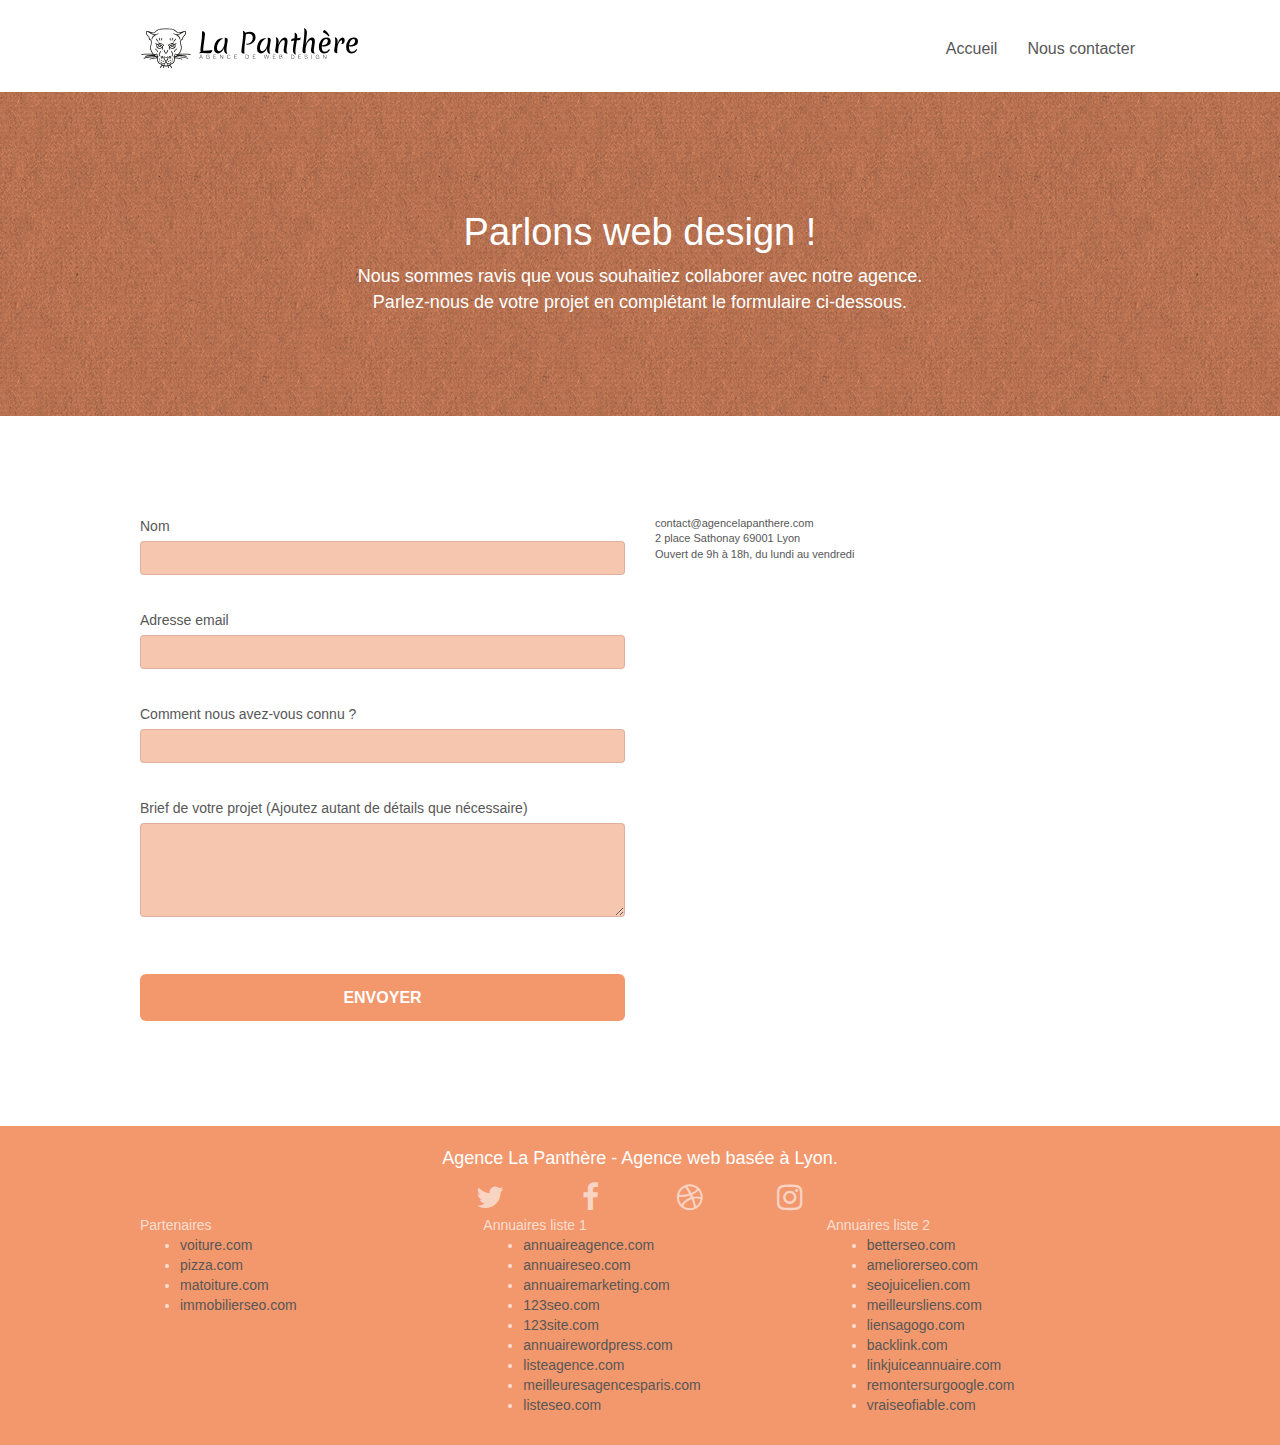
==== commit de62dc17: "Changement de Paris par Lyon dans les attribus alt des photos" ====
--- a/contact.html
+++ b/contact.html
@@ -44,7 +44,7 @@
 	<div class="container bloc-sm">
 		<nav class="navbar row">
 			<div class="navbar-header">
-				<a class="navbar-brand" href="index.html"><img src="img/agence-la-panthere-monochrome.svg" alt="paris web design logo agence web meilleure agence" height="40" /></a>
+				<a class="navbar-brand" href="index.html"><img src="img/agence-la-panthere-monochrome.svg" alt="Lyon web design logo agence web meilleure agence" height="40" /></a>
 				<button id="nav-toggle" type="button" class="ui-navbar-toggle navbar-toggle" data-toggle="collapse" data-target=".navbar-1">
 					<span class="sr-only">Toggle navigation</span><span class="icon-bar"></span><span class="icon-bar"></span><span class="icon-bar"></span>
 				</button>
@@ -167,7 +167,7 @@
 							<a class="social" href="index.html"><span class="fa fa-instagram icon-md"></span></a>
 						</div>
 					</div>
-					<div class="keywords" style="color:#F3976C;">Agence web à paris, stratégie web, web design, illustrations, design de site web, site web, web, internet, site internet, site</div>
+					
 				</div>
 				<div class="row">
 					<div class="col-sm-4">
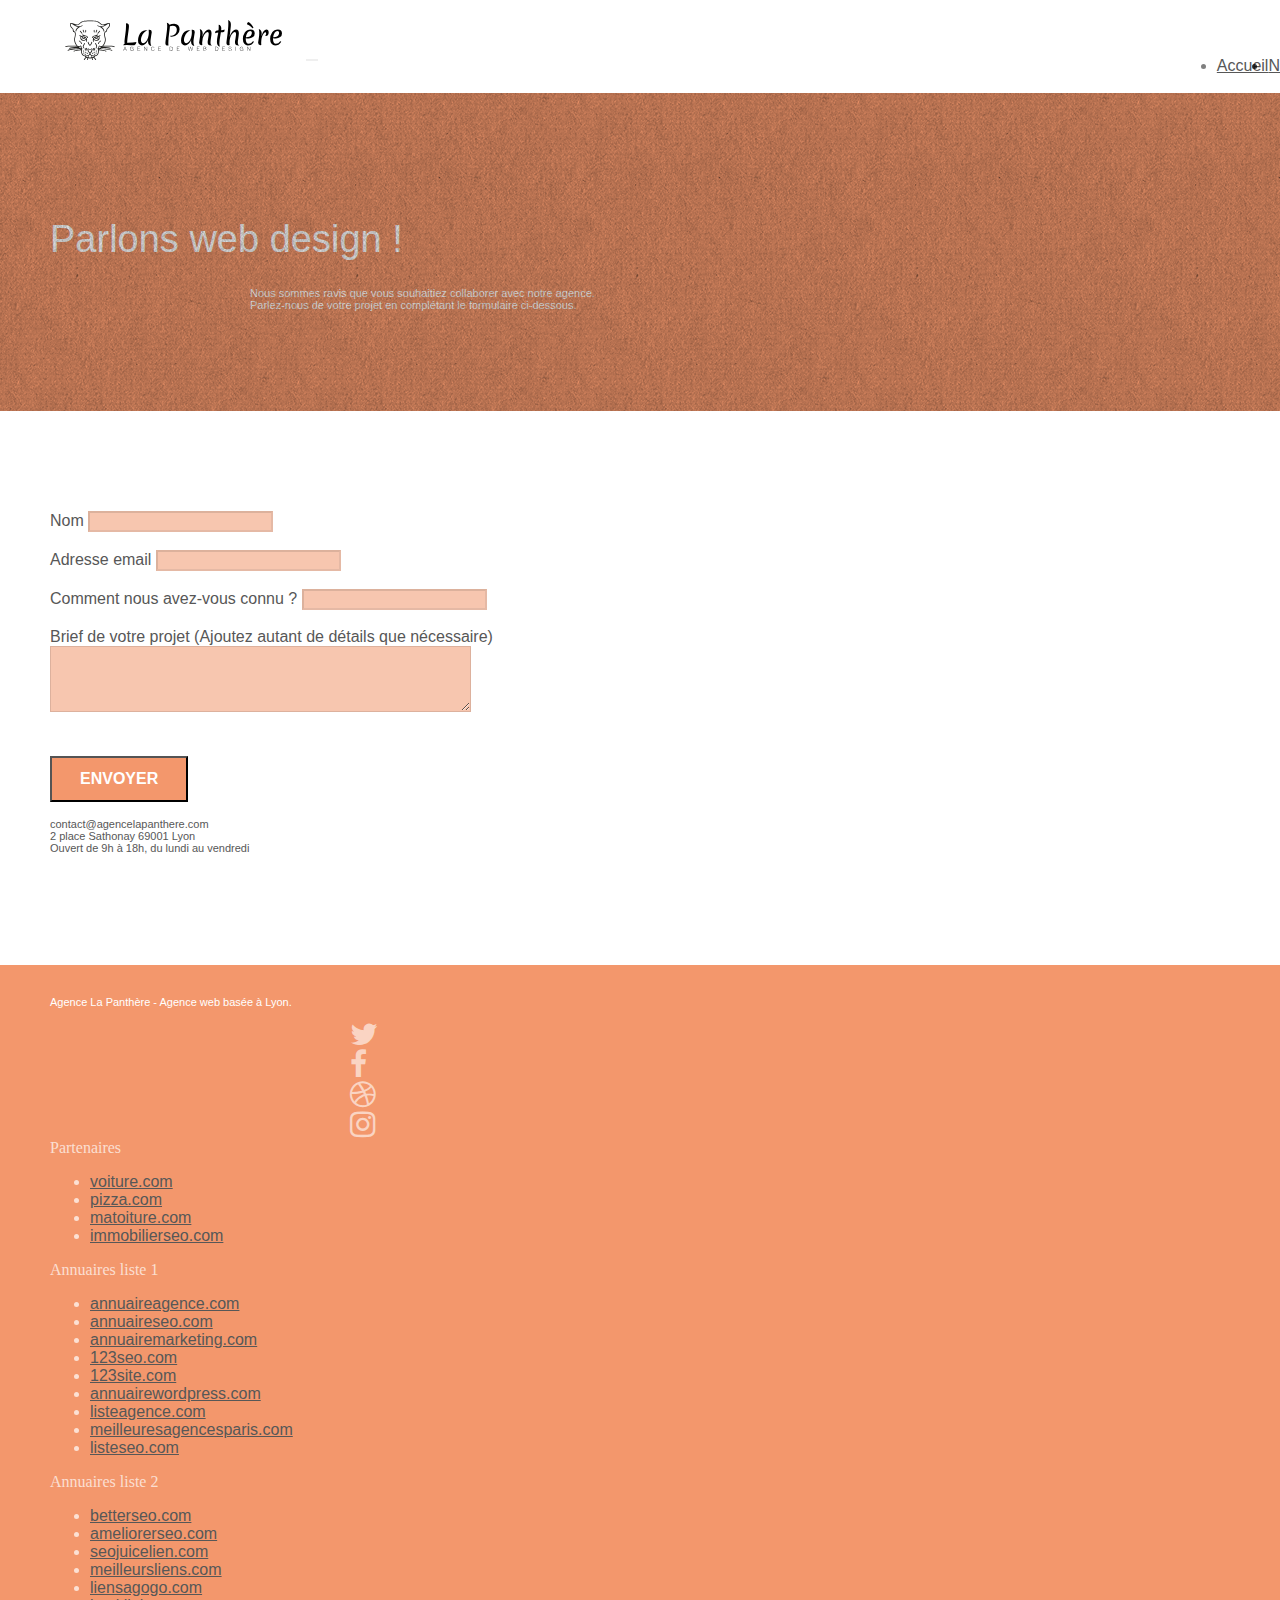
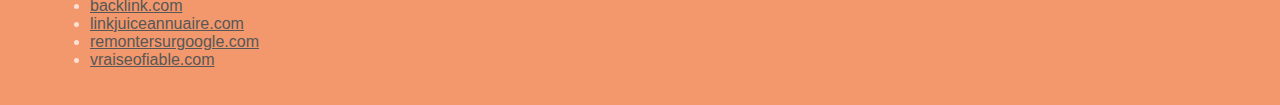
==== commit 15e3ea63: "CSS Minifié" ====
--- a/contact.html
+++ b/contact.html
@@ -7,10 +7,10 @@
     <meta name="viewport" content="width=device-width, initial-scale=1.0, viewport-fit=cover">
     <link rel="shortcut icon" type="image/png" href="favicon.jpg">
     
-	<link rel="stylesheet" type="text/css" href="./css/bootstrap.css">
-	<link rel="stylesheet" type="text/css" href="style.css">
-	<link rel="stylesheet" type="text/css" href="./css/font-awesome.css">
-	<link rel="stylesheet" type="text/css" href="./css/et-line.css">
+	<link rel="stylesheet" type="text/css" href="./css/bootstrap_min.css">
+	<link rel="stylesheet" type="text/css" href="style_min.css">
+	<link rel="stylesheet" type="text/css" href="./css/font-awesome_min.css">
+	<link rel="stylesheet" type="text/css" href="./css/et-line_min.css">
 	
 	<script src="./js/jquery-2.1.0.js"></script>
 	<script src="./js/bootstrap.js"></script>
--- a/style_min.css
+++ b/style_min.css
@@ -0,0 +1 @@
+.d-bloc .navbar-toggle .icon-bar,body{background:#fff}.bloc .container,.row.row-no-gutters>[class*=" col-"],.row.row-no-gutters>[class^=col-]{padding-right:0;padding-left:0}.nav-center .navbar-brand img,body{margin:0}.nav-invert .navbar .nav,.nav>li{float:left}a,button{outline:0!important}.scrollToTop,a,button{transition:.3s ease-in-out}body{padding:0;overflow-x:hidden;-webkit-font-smoothing:antialiased;-moz-osx-font-smoothing:grayscale}a:hover{text-decoration:none;cursor:pointer}#page-loading-blocs-notifaction{position:fixed;top:0;bottom:0;width:100%;z-index:100000;background:url("img/pageload-spinner.gif") center center no-repeat #fff}.bloc{width:100%;clear:both;background:50% 50%/cover no-repeat;padding:0 50px;-webkit-background-size:cover;-moz-background-size:cover;-o-background-size:cover;position:relative}.bloc-lg{padding:100px 50px}.bloc-md{padding:50px}.bloc-sm{padding:20px 50px}.bg-b-edge,.bg-bl-edge,.bg-br-edge,.bg-center,.bg-l-edge,.bg-r-edge,.bg-repeat,.bg-t-edge,.bg-tl-edge,.bg-tr-edge{-webkit-background-size:auto!important;-moz-background-size:auto!important;-o-background-size:auto!important;background-size:auto!important}.bg-repeat,.nav>li a:focus,.nav>li a:hover{background:0 0}.bg-t-edge{background:top no-repeat}.bloc-bg-texture::before{content:"";background-size:2px 2px;position:absolute;top:0;bottom:0;left:0;right:0}.texture-paper::before{background:url("img/texture-paper.png") 0 0/280px 280px}.nav>li>.dropdown a,.navbar-toggle:hover{background:0 0!important}.b-parallax{background-attachment:fixed}.d-bloc{color:rgba(255,255,255,.7)}.d-bloc button:hover{color:rgba(255,255,255,.9)}.d-bloc .icon-round,.d-bloc .icon-rounded,.d-bloc .icon-semi-rounded-a,.d-bloc .icon-semi-rounded-b,.d-bloc .icon-square{border-color:rgba(255,255,255,.9)}.d-bloc .divider-h span{border-color:rgba(255,255,255,.2)}.d-bloc .a-btn,.d-bloc .navbar a,.d-bloc .navbar-brand,.d-bloc a .icon-lg,.d-bloc a .icon-md,.d-bloc a .icon-sm,.d-bloc a .icon-xl,.d-bloc h1 a,.d-bloc h2 a,.d-bloc h3 a,.d-bloc h4 a,.d-bloc h5 a,.d-bloc h6 a,.d-bloc p a{color:rgba(255,255,255,.6)}.d-bloc .a-btn:hover,.d-bloc .navbar a:hover,.d-bloc .navbar-brand:hover,.d-bloc a:hover .icon-lg,.d-bloc a:hover .icon-md,.d-bloc a:hover .icon-sm,.d-bloc a:hover .icon-xl,.d-bloc h1 a:hover,.d-bloc h2 a:hover,.d-bloc h3 a:hover,.d-bloc h4 a:hover,.d-bloc h5 a:hover,.d-bloc h6 a:hover,.d-bloc p a:hover{color:#fff}.d-bloc .btn-wire,.d-bloc .btn-wire:hover{color:#fff;border-color:#fff}.d-bloc .panel icon,.l-bloc .icon-round,.l-bloc .icon-rounded,.l-bloc .icon-semi-rounded-a,.l-bloc .icon-semi-rounded-b,.l-bloc .icon-square{border-color:rgba(0,0,0,.7)}.d-bloc .panel,.l-bloc{color:rgba(0,0,0,.5)}.d-bloc .panel button:hover,.l-bloc button:hover{color:rgba(0,0,0,.7)}.d-bloc .panel .divider-h span,.l-bloc .divider-h span{border-color:rgba(0,0,0,.1)}.d-bloc .panel .a-btn,.l-bloc .a-btn,.l-bloc .navbar a,.l-bloc .navbar-brand,.l-bloc .navbar-toggle .icon-bar,.l-bloc a .icon-lg,.l-bloc a .icon-md,.l-bloc a .icon-sm,.l-bloc a .icon-xl,.l-bloc h1 a,.l-bloc h2 a,.l-bloc h3 a,.l-bloc h4 a,.l-bloc h5 a,.l-bloc h6 a,.l-bloc p a{color:rgba(0,0,0,.6)}.d-bloc .panel .a-btn:hover,.l-bloc .a-btn:hover,.l-bloc .navbar a:hover,.l-bloc .navbar-brand:hover,.l-bloc a:hover .icon-lg,.l-bloc a:hover .icon-md,.l-bloc a:hover .icon-sm,.l-bloc a:hover .icon-xl,.l-bloc h1 a:hover,.l-bloc h2 a:hover,.l-bloc h3 a:hover,.l-bloc h4 a:hover,.l-bloc h5 a:hover,.l-bloc h6 a:hover,.l-bloc p a:hover{color:#000}.d-bloc .panel .btn-wire,.d-bloc .panel .btn-wire:hover,.l-bloc .btn-wire,.l-bloc .btn-wire:hover{color:rgba(0,0,0,.7);border-color:rgba(0,0,0,.3)}.voffset{margin-top:30px}.voffset-lg{margin-top:80px}.row-no-gutters{margin-right:0;margin-left:0}#bloc-1-hero h1{font-size:32px}.navbar{margin-bottom:0;z-index:1}.navbar-brand{height:auto;padding:3px 15px;font-size:25px;font-weight:600;line-height:44px}.navbar-brand img{max-height:200px;margin:0 5px 0 0;display:inline}.navbar-brand img[src$=svg]{min-width:100px}.navbar .nav{padding-top:2px;margin-right:-16px;float:right;z-index:1}.nav>li{margin-top:4px;font-size:16px}.navbar-nav .open .dropdown-menu>li>a{text-align:inherit}.navbar-toggle{margin:10px 10px 0 0;border:0}.mg-lg,.mg-md{margin-top:10px}.navbar-toggle .icon-bar{background-color:rgba(0,0,0,.5);width:26px}.nav-invert .navbar-brand,.nav-invert .navbar-header{float:right;position:relative;z-index:2}@media (min-width:768px){.site-navigation{position:absolute;top:50%;right:20px;transform:translate(0,-50%);-webkit-transform:translateY(-50%)}.nav>li .dropdown-menu a,.nav>li .dropdown-menu a:hover{color:#484848}.nav-invert .site-navigation{left:0;right:0}.nav-center{text-align:center}.nav-center .navbar-header{width:100%}.nav-center .nav>li,.nav-center .navbar-brand,.nav-center .navbar-header{float:none;display:inline-block}.nav-center .site-navigation{position:relative;width:100%;right:0;margin-right:0;margin-top:20px}.nav-center.mini-nav .navbar-toggle{float:none;margin:10px auto 0}}.nav>li>.dropdown a{display:block;padding:14px 15px}nav .caret{margin:0 5px}.dropdown-menu .dropdown-menu{top:-8px;left:100%}.dropdown-menu .dropmenu-flow-right{top:100%;left:0;margin-left:-1px;border-top-left-radius:0;border-top-right-radius:0}.dropdown-menu .dropdown span{border:4px solid #000;border-top-color:transparent;border-right-color:transparent;border-bottom-color:transparent;margin:6px -5px 0 0!important;float:right}.mg-md{margin-bottom:20px}.mg-lg{margin-bottom:40px}.btn{margin:0 5px 5px 0}.btn.pull-right{margin:0 0 5px 5px}.btn-d,.btn-d:focus,.btn-d:hover{color:#fff;background:rgba(0,0,0,.3)}.btn-rd{border-radius:40px}.btn-clean{border:1px solid rgba(0,0,0,.08);border-bottom-color:rgba(0,0,0,.1);text-shadow:0 1px 0 rgba(0,0,1,.1);box-shadow:0 1px 3px rgba(0,0,1,.25),inset 0 1px 0 0 rgba(255,255,255,.15)}.icon-md{font-size:30px!important}.icon-lg{font-size:60px!important}.sm-shadow{text-shadow:0 1px 2px rgba(0,0,0,.3)}.panel-sq,.panel-sq .panel-footer,.panel-sq .panel-heading{border-radius:0}.panel-rd{border-radius:30px}.panel-rd .panel-heading{border-radius:29px 29px 0 0}.panel-rd .panel-footer{border-radius:0 0 29px 29px}.form-control{border-color:rgba(0,0,0,.1);box-shadow:none;background-color:#f7c6af}.close-lightbox,.lightbox-caption,.next-lightbox,.prev-lightbox{background:rgba(0,0,0,.5);position:absolute}.scrollToTop{width:40px;height:40px;position:fixed;bottom:20px;right:20px;opacity:0;z-index:500}.scrollToTop span{margin-top:6px}.showScrollTop{font-size:14px;opacity:1}a[data-lightbox]{position:relative;display:block;text-align:center}a[data-lightbox]:hover::before{content:"+";font-family:HelveticaNeue-Light,"Helvetica Neue Light","Helvetica Neue",Helvetica,Arial;font-size:32px;width:50px;height:50px;margin-left:-25px;border-radius:50%;background:rgba(0,0,0,.6);color:#fff;font-weight:100;z-index:1;position:absolute;top:50%;transform:translateY(-50%);-webkit-transform:translateY(-50%)}a[data-lightbox]:hover img{opacity:.6;-webkit-animation-fill-mode:none;animation-fill-mode:none}#lightbox-modal{display:flex;align-items:center}#lightbox-modal .modal-dialog{width:90%;max-width:900px;margin:0 auto}#lightbox-modal .modal-dialog img{max-height:90vh;margin:0 auto}.lightbox-caption{padding:20px;color:#fff;left:15px;right:15px;bottom:5px}.close-lightbox{color:#fff;font-size:30px;top:20px;right:20px;z-index:20;border:none;line-height:30px;padding:0 9px 5px;opacity:.3}.close-lightbox:hover,.next-lightbox:hover,.prev-lightbox:hover{opacity:1;color:#fff}.next-lightbox,.prev-lightbox{font-size:20px;color:rgba(255,255,255,.9);transition:.2s ease-in-out;top:45%;z-index:1;opacity:.4}.next-lightbox{padding:6px 8px 1px 13px;right:25px}.prev-lightbox{padding:6px 13px 1px 10px;left:25px}.snapshot-lb .modal-body{padding-bottom:45px}.snapshot-lb .lightbox-caption{padding:0;color:rgba(0,0,0,.5);background:0 0}.btn,a,h1,h2,h3,h4,h5,h6,label,p{font-family:helvetica;font-weight:400;color:#575757!important}h1,h3,h4{color:#333!important}.btn-atomic-tangerine,.cta-hero,.ltc-white,.tc-white,.white{color:#fff!important}.container{max-width:1000px}.hero-bloc-text{font-size:38px}.hero-bloc-text-sub{font-size:36px}.statement-bloc-text{line-height:26px;font-style:italic;font-size:20px;text-align:center;font-weight:lighter;max-width:520px;margin:auto}.cta-hero,h3{text-transform:uppercase;font-weight:700}p{font-size:11px}.tight-width-whitespace{max-width:600px;margin:auto}.h1{font-size:20px;font-family:"Open Sans"}.cta-hero{margin-top:22px;padding:12px 28px;font-size:16px}.social{max-width:400px;margin:auto}h2{font-size:22px;line-height:1.4em}h3{font-size:15px}.med-width-whitespace{max-width:800px;margin:auto;box-shadow:0 0 0 #000}.icons{margin-bottom:14px;margin-top:24px}.portfolio-thumb{margin-bottom:24px}.portfolio-row{margin-bottom:44px;margin-top:50px}.avatar{box-shadow:0 4px 9px rgba(0,0,0,.3)}.black-background{background-color:rgba(165,147,99,.7);padding:40px}.bold-link{font-weight:900;text-decoration:underline!important}.bgc-white{background-color:#fff}.bgc-dark-slate-blue{background-color:#364577}.bgc-atomic-tangerine{background-color:#f3976c}.btn-atomic-tangerine{background:#f3976c}.btn-atomic-tangerine:hover{background:#c27956!important;color:#fff!important}.ltc-white:hover{color:#ccc!important}.ltc-atomic-tangerine{color:#f3976c!important}.ltc-atomic-tangerine:hover{color:#c27956!important}.icon-dark-slate-blue{color:#364577!important;border-color:#364577!important}.bg-dots-bg{background-image:url("img/dots-bg.png")}.bg-lines-h2-bg{background-image:url("img/lines-h2-bg.png")}.bg-banniere{background-image:url("img/agence-la-panthere.jpg")}.bg-presentation{background-image:url("img/image-de-presentation.jpg")}@media (max-width:1024px){.bloc{padding-left:20px;padding-right:20px}.bloc-tile-2.full-width-bloc .container,.bloc-tile-3.full-width-bloc .container,.bloc-tile-4.full-width-bloc .container,.bloc.full-width-bloc{padding-left:0;padding-right:0}}@media (max-width:992px) and (min-width:768px){.navbar .nav{max-width:80%}.nav-center.navbar .nav{max-width:100%}}@media only screen and (min-width:768px) and (max-width:1024px) and (orientation:landscape){.b-parallax{background-attachment:scroll}}@media only screen and (min-width:1024px) and (max-width:1366px) and (-webkit-min-device-pixel-ratio:1.5){.b-parallax{background-attachment:scroll}}@media (max-width:991px){.container{width:100%}.b-parallax{background-attachment:scroll}#hero-bloc,.page-container{overflow-x:hidden;position:relative}.bloc-group,.bloc-group .bloc{display:block;width:100%}.bloc-fill-screen .fill-bloc-bottom-edge,.bloc-fill-screen .fill-bloc-top-edge{padding:0 20px}}@media (max-width:400px){.bloc{padding-left:0;padding-right:0}}@media (max-width:767px){.page-container{overflow-x:hidden;position:relative}#disqus_thread,h1,h2,h3,h4,h5,h6,p{padding-left:10px!important;padding-right:10px!important}.b-parallax{background-attachment:scroll}.navbar .nav{padding-top:0;border-top:1px solid rgba(0,0,0,.2);float:none!important}.navbar.row{margin-left:0;margin-right:0}.site-navigation{position:inherit;transform:none;-webkit-transform:none;-ms-transform:none}.nav>li{margin-top:0;border-bottom:1px solid rgba(0,0,0,.1);background:rgba(0,0,0,.05);text-align:left;padding-left:15px;width:100%}.nav>li:hover{background:rgba(0,0,0,.08)}.dropdown .dropdown a .caret{float:none;margin:5px 0 0 10px!important;border:4px solid #000;border-bottom-color:transparent;border-right-color:transparent;border-left-color:transparent}#hero-bloc .navbar .nav{background:rgba(0,0,0,.8)}#hero-bloc .navbar .nav a{color:rgba(255,255,255,.6)}.hero{padding:50px 0}.hero-nav{left:-1px;right:-1px}.navbar-collapse{padding:0;overflow-x:hidden;-webkit-box-shadow:none;box-shadow:none}.navbar-brand img{max-height:40px;width:auto}.nav-invert .navbar-header{float:none;width:100%}.nav-invert .navbar-toggle{float:left;margin-left:10px}.bloc,.bloc-fill-screen .fill-bloc-bottom-edge,.bloc-fill-screen .fill-bloc-top-edge,.bloc-md,.bloc-sm,.bloc-tile-2 .container,.bloc-tile-3 .container,.bloc-tile-4 .container{padding-left:0;padding-right:0}.bloc-lg,.bloc-xl,.bloc-xxl{padding:40px 0}.a-block{padding:0 10px}.btn-dwn{display:none}.voffset{margin-top:5px}.voffset-md{margin-top:20px}.voffset-lg{margin-top:30px}form{padding:5px}.close-lightbox{display:inline-block}.blocsapp-device-iphone5{background-size:216px 425px;padding-top:60px;width:216px;height:425px}.blocsapp-device-iphone5 img{width:180px;height:320px}.bloc-mob-center-text{text-align:center}}--- a/css/et-line_min.css
+++ b/css/et-line_min.css
@@ -0,0 +1 @@
+@font-face{font-family:et-line;src:url(../fonts/et-line.eot);src:url(../fonts/et-line.eot?#iefix) format('embedded-opentype'),url(../fonts/et-line.woff) format('woff'),url(../fonts/et-line.ttf) format('truetype'),url(../fonts/et-line.svg#et-line) format('svg');font-weight:400;font-style:normal}.et-icon-adjustments,.et-icon-alarmclock,.et-icon-anchor,.et-icon-aperture,.et-icon-attachment,.et-icon-bargraph,.et-icon-basket,.et-icon-beaker,.et-icon-bike,.et-icon-book-open,.et-icon-briefcase,.et-icon-browser,.et-icon-calendar,.et-icon-camera,.et-icon-caution,.et-icon-chat,.et-icon-circle-compass,.et-icon-clipboard,.et-icon-clock,.et-icon-cloud,.et-icon-compass,.et-icon-desktop,.et-icon-dial,.et-icon-document,.et-icon-documents,.et-icon-download,.et-icon-dribbble,.et-icon-edit,.et-icon-envelope,.et-icon-expand,.et-icon-facebook,.et-icon-flag,.et-icon-focus,.et-icon-gears,.et-icon-genius,.et-icon-gift,.et-icon-global,.et-icon-globe,.et-icon-googleplus,.et-icon-grid,.et-icon-happy,.et-icon-hazardous,.et-icon-heart,.et-icon-hotairballoon,.et-icon-hourglass,.et-icon-key,.et-icon-laptop,.et-icon-layers,.et-icon-lifesaver,.et-icon-lightbulb,.et-icon-linegraph,.et-icon-linkedin,.et-icon-lock,.et-icon-magnifying-glass,.et-icon-map,.et-icon-map-pin,.et-icon-megaphone,.et-icon-mic,.et-icon-mobile,.et-icon-newspaper,.et-icon-notebook,.et-icon-paintbrush,.et-icon-paperclip,.et-icon-pencil,.et-icon-phone,.et-icon-picture,.et-icon-pictures,.et-icon-piechart,.et-icon-presentation,.et-icon-pricetags,.et-icon-printer,.et-icon-profile-female,.et-icon-profile-male,.et-icon-puzzle,.et-icon-quote,.et-icon-recycle,.et-icon-refresh,.et-icon-ribbon,.et-icon-rss,.et-icon-sad,.et-icon-scissors,.et-icon-scope,.et-icon-search,.et-icon-shield,.et-icon-speedometer,.et-icon-strategy,.et-icon-streetsign,.et-icon-tablet,.et-icon-target,.et-icon-telescope,.et-icon-toolbox,.et-icon-tools,.et-icon-tools-2,.et-icon-trophy,.et-icon-tumblr,.et-icon-twitter,.et-icon-upload,.et-icon-video,.et-icon-wallet,.et-icon-wine{font-family:et-line;speak:none;font-style:normal;font-weight:400;font-variant:normal;text-transform:none;line-height:1;-webkit-font-smoothing:antialiased;-moz-osx-font-smoothing:grayscale;display:inline-block}.et-icon-mobile:before{content:"\e000"}.et-icon-laptop:before{content:"\e001"}.et-icon-desktop:before{content:"\e002"}.et-icon-tablet:before{content:"\e003"}.et-icon-phone:before{content:"\e004"}.et-icon-document:before{content:"\e005"}.et-icon-documents:before{content:"\e006"}.et-icon-search:before{content:"\e007"}.et-icon-clipboard:before{content:"\e008"}.et-icon-newspaper:before{content:"\e009"}.et-icon-notebook:before{content:"\e00a"}.et-icon-book-open:before{content:"\e00b"}.et-icon-browser:before{content:"\e00c"}.et-icon-calendar:before{content:"\e00d"}.et-icon-presentation:before{content:"\e00e"}.et-icon-picture:before{content:"\e00f"}.et-icon-pictures:before{content:"\e010"}.et-icon-video:before{content:"\e011"}.et-icon-camera:before{content:"\e012"}.et-icon-printer:before{content:"\e013"}.et-icon-toolbox:before{content:"\e014"}.et-icon-briefcase:before{content:"\e015"}.et-icon-wallet:before{content:"\e016"}.et-icon-gift:before{content:"\e017"}.et-icon-bargraph:before{content:"\e018"}.et-icon-grid:before{content:"\e019"}.et-icon-expand:before{content:"\e01a"}.et-icon-focus:before{content:"\e01b"}.et-icon-edit:before{content:"\e01c"}.et-icon-adjustments:before{content:"\e01d"}.et-icon-ribbon:before{content:"\e01e"}.et-icon-hourglass:before{content:"\e01f"}.et-icon-lock:before{content:"\e020"}.et-icon-megaphone:before{content:"\e021"}.et-icon-shield:before{content:"\e022"}.et-icon-trophy:before{content:"\e023"}.et-icon-flag:before{content:"\e024"}.et-icon-map:before{content:"\e025"}.et-icon-puzzle:before{content:"\e026"}.et-icon-basket:before{content:"\e027"}.et-icon-envelope:before{content:"\e028"}.et-icon-streetsign:before{content:"\e029"}.et-icon-telescope:before{content:"\e02a"}.et-icon-gears:before{content:"\e02b"}.et-icon-key:before{content:"\e02c"}.et-icon-paperclip:before{content:"\e02d"}.et-icon-attachment:before{content:"\e02e"}.et-icon-pricetags:before{content:"\e02f"}.et-icon-lightbulb:before{content:"\e030"}.et-icon-layers:before{content:"\e031"}.et-icon-pencil:before{content:"\e032"}.et-icon-tools:before{content:"\e033"}.et-icon-tools-2:before{content:"\e034"}.et-icon-scissors:before{content:"\e035"}.et-icon-paintbrush:before{content:"\e036"}.et-icon-magnifying-glass:before{content:"\e037"}.et-icon-circle-compass:before{content:"\e038"}.et-icon-linegraph:before{content:"\e039"}.et-icon-mic:before{content:"\e03a"}.et-icon-strategy:before{content:"\e03b"}.et-icon-beaker:before{content:"\e03c"}.et-icon-caution:before{content:"\e03d"}.et-icon-recycle:before{content:"\e03e"}.et-icon-anchor:before{content:"\e03f"}.et-icon-profile-male:before{content:"\e040"}.et-icon-profile-female:before{content:"\e041"}.et-icon-bike:before{content:"\e042"}.et-icon-wine:before{content:"\e043"}.et-icon-hotairballoon:before{content:"\e044"}.et-icon-globe:before{content:"\e045"}.et-icon-genius:before{content:"\e046"}.et-icon-map-pin:before{content:"\e047"}.et-icon-dial:before{content:"\e048"}.et-icon-chat:before{content:"\e049"}.et-icon-heart:before{content:"\e04a"}.et-icon-cloud:before{content:"\e04b"}.et-icon-upload:before{content:"\e04c"}.et-icon-download:before{content:"\e04d"}.et-icon-target:before{content:"\e04e"}.et-icon-hazardous:before{content:"\e04f"}.et-icon-piechart:before{content:"\e050"}.et-icon-speedometer:before{content:"\e051"}.et-icon-global:before{content:"\e052"}.et-icon-compass:before{content:"\e053"}.et-icon-lifesaver:before{content:"\e054"}.et-icon-clock:before{content:"\e055"}.et-icon-aperture:before{content:"\e056"}.et-icon-quote:before{content:"\e057"}.et-icon-scope:before{content:"\e058"}.et-icon-alarmclock:before{content:"\e059"}.et-icon-refresh:before{content:"\e05a"}.et-icon-happy:before{content:"\e05b"}.et-icon-sad:before{content:"\e05c"}.et-icon-facebook:before{content:"\e05d"}.et-icon-twitter:before{content:"\e05e"}.et-icon-googleplus:before{content:"\e05f"}.et-icon-rss:before{content:"\e060"}.et-icon-tumblr:before{content:"\e061"}.et-icon-linkedin:before{content:"\e062"}.et-icon-dribbble:before{content:"\e063"}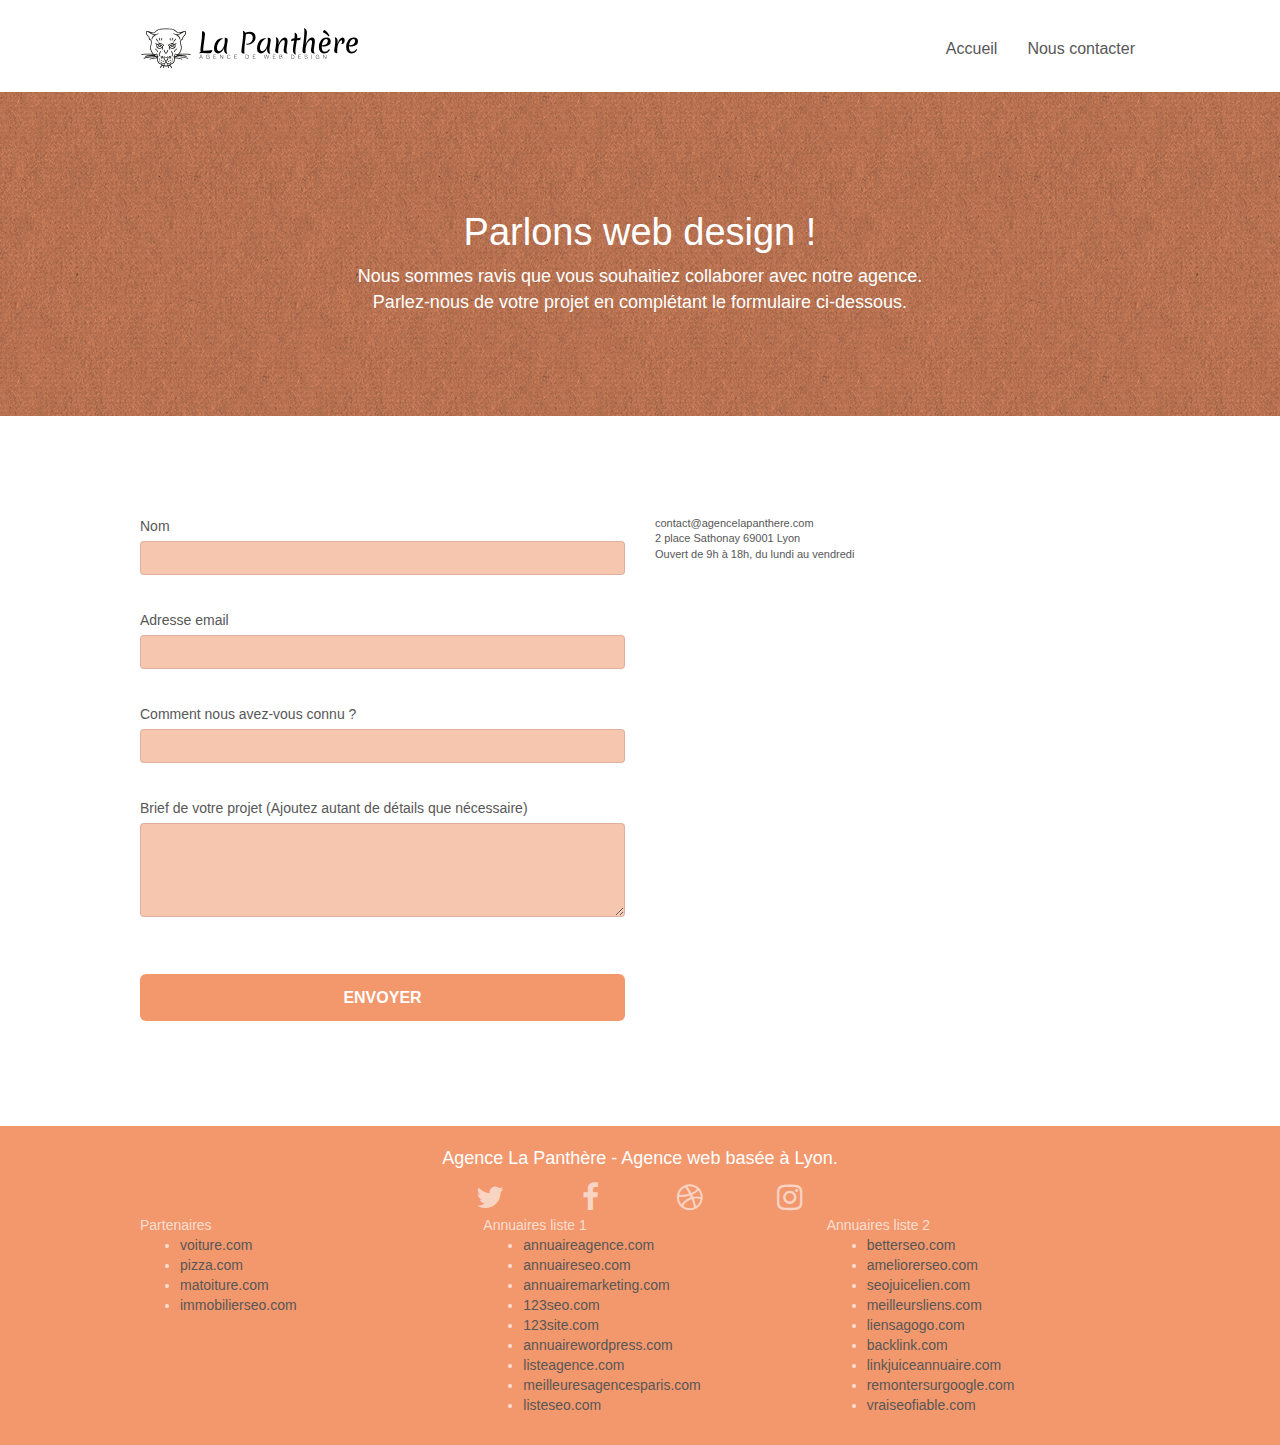
==== commit ea28cc87: "annulation Minifié cause problème d'affichage" ====
--- a/contact.html
+++ b/contact.html
@@ -7,10 +7,10 @@
     <meta name="viewport" content="width=device-width, initial-scale=1.0, viewport-fit=cover">
     <link rel="shortcut icon" type="image/png" href="favicon.jpg">
     
-	<link rel="stylesheet" type="text/css" href="./css/bootstrap_min.css">
-	<link rel="stylesheet" type="text/css" href="style_min.css">
-	<link rel="stylesheet" type="text/css" href="./css/font-awesome_min.css">
-	<link rel="stylesheet" type="text/css" href="./css/et-line_min.css">
+	<link rel="stylesheet" type="text/css" href="./css/bootstrap.css">
+	<link rel="stylesheet" type="text/css" href="style.css">
+	<link rel="stylesheet" type="text/css" href="./css/font-awesome.css">
+	<link rel="stylesheet" type="text/css" href="./css/et-line.css">
 	
 	<script src="./js/jquery-2.1.0.js"></script>
 	<script src="./js/bootstrap.js"></script>
--- a/style.css
+++ b/style.css
@@ -0,0 +1,1040 @@
+body {
+    margin: 0;
+    padding: 0;
+    background: #FFF;
+    overflow-x: hidden;
+    -webkit-font-smoothing: antialiased;
+    -moz-osx-font-smoothing: grayscale;
+}
+
+a,
+button {
+    transition: all .3s ease-in-out;
+    outline: none!important;
+}
+
+a:hover {
+    text-decoration: none;
+    cursor: pointer;
+}
+
+#page-loading-blocs-notifaction {
+    position: fixed;
+    top: 0;
+    bottom: 0;
+    width: 100%;
+    z-index: 100000;
+    background: #FFFFFF url("img/pageload-spinner.gif") no-repeat center center;
+}
+
+.bloc {
+    width: 100%;
+    clear: both;
+    background: 50% 50% no-repeat;
+    padding: 0 50px;
+    -webkit-background-size: cover;
+    -moz-background-size: cover;
+    -o-background-size: cover;
+    background-size: cover;
+    position: relative;
+}
+
+.bloc .container {
+    padding-left: 0;
+    padding-right: 0;
+}
+
+.bloc-lg {
+    padding: 100px 50px;
+   
+}
+
+.bloc-md {
+    padding: 50px;
+}
+
+.bloc-sm {
+    padding: 20px 50px;
+}
+
+.bg-center,
+.bg-l-edge,
+.bg-r-edge,
+.bg-t-edge,
+.bg-b-edge,
+.bg-tl-edge,
+.bg-bl-edge,
+.bg-tr-edge,
+.bg-br-edge,
+.bg-repeat {
+    -webkit-background-size: auto!important;
+    -moz-background-size: auto!important;
+    -o-background-size: auto!important;
+    background-size: auto!important;
+}
+
+.bg-repeat {
+    background: repeat;
+}
+
+.bg-t-edge {
+    background: top no-repeat;
+}
+
+.bloc-bg-texture::before {
+    content: "";
+    background-size: 2px 2px;
+    position: absolute;
+    top: 0;
+    bottom: 0;
+    left: 0;
+    right: 0;
+}
+
+.texture-paper::before {
+    background: url("img/texture-paper.png");
+    background-size: 280px 280px;
+}
+
+.b-parallax {
+    background-attachment: fixed;
+}
+
+.d-bloc {
+    color: rgba(255, 255, 255, .7);
+}
+
+.d-bloc button:hover {
+    color: rgba(255, 255, 255, .9);
+}
+
+.d-bloc .icon-round,
+.d-bloc .icon-square,
+.d-bloc .icon-rounded,
+.d-bloc .icon-semi-rounded-a,
+.d-bloc .icon-semi-rounded-b {
+    border-color: rgba(255, 255, 255, .9);
+}
+
+.d-bloc .divider-h span {
+    border-color: rgba(255, 255, 255, .2);
+}
+
+.d-bloc .a-btn,
+.d-bloc .navbar a,
+.d-bloc .navbar-brand,
+.d-bloc a .icon-sm,
+.d-bloc a .icon-md,
+.d-bloc a .icon-lg,
+.d-bloc a .icon-xl,
+.d-bloc h1 a,
+.d-bloc h2 a,
+.d-bloc h3 a,
+.d-bloc h4 a,
+.d-bloc h5 a,
+.d-bloc h6 a,
+.d-bloc p a {
+    color: rgba(255, 255, 255, .6);
+}
+
+.d-bloc .a-btn:hover,
+.d-bloc .navbar a:hover,
+.d-bloc .navbar-brand:hover,
+.d-bloc a:hover .icon-sm,
+.d-bloc a:hover .icon-md,
+.d-bloc a:hover .icon-lg,
+.d-bloc a:hover .icon-xl,
+.d-bloc h1 a:hover,
+.d-bloc h2 a:hover,
+.d-bloc h3 a:hover,
+.d-bloc h4 a:hover,
+.d-bloc h5 a:hover,
+.d-bloc h6 a:hover,
+.d-bloc p a:hover {
+    color: rgba(255, 255, 255, 1);
+}
+
+.d-bloc .navbar-toggle .icon-bar {
+    background: rgba(255, 255, 255, 1);
+}
+
+.d-bloc .btn-wire,
+.d-bloc .btn-wire:hover {
+    color: rgba(255, 255, 255, 1);
+    border-color: rgba(255, 255, 255, 1);
+}
+
+.d-bloc .panel {
+    color: rgba(0, 0, 0, .5);
+}
+
+.d-bloc .panel button:hover {
+    color: rgba(0, 0, 0, .7);
+}
+
+.d-bloc .panel icon {
+    border-color: rgba(0, 0, 0, .7);
+}
+
+.d-bloc .panel .divider-h span {
+    border-color: rgba(0, 0, 0, .1);
+}
+
+.d-bloc .panel .a-btn {
+    color: rgba(0, 0, 0, .6);
+}
+
+.d-bloc .panel .a-btn:hover {
+    color: rgba(0, 0, 0, 1);
+}
+
+.d-bloc .panel .btn-wire,
+.d-bloc .panel .btn-wire:hover {
+    color: rgba(0, 0, 0, .7);
+    border-color: rgba(0, 0, 0, .3);
+}
+
+.d-bloc .panel,
+.l-bloc {
+    color: rgba(0, 0, 0, .5);
+}
+
+.d-bloc .panel button:hover,
+.l-bloc button:hover {
+    color: rgba(0, 0, 0, .7);
+}
+
+.l-bloc .icon-round,
+.l-bloc .icon-square,
+.l-bloc .icon-rounded,
+.l-bloc .icon-semi-rounded-a,
+.l-bloc .icon-semi-rounded-b {
+    border-color: rgba(0, 0, 0, .7);
+}
+
+.d-bloc .panel .divider-h span,
+.l-bloc .divider-h span {
+    border-color: rgba(0, 0, 0, .1);
+}
+
+.d-bloc .panel .a-btn,
+.l-bloc .a-btn,
+.l-bloc .navbar a,
+.l-bloc .navbar-brand,
+.l-bloc a .icon-sm,
+.l-bloc a .icon-md,
+.l-bloc a .icon-lg,
+.l-bloc a .icon-xl,
+.l-bloc h1 a,
+.l-bloc h2 a,
+.l-bloc h3 a,
+.l-bloc h4 a,
+.l-bloc h5 a,
+.l-bloc h6 a,
+.l-bloc p a {
+    color: rgba(0, 0, 0, .6);
+}
+
+.d-bloc .panel .a-btn:hover,
+.l-bloc .a-btn:hover,
+.l-bloc .navbar a:hover,
+.l-bloc .navbar-brand:hover,
+.l-bloc a:hover .icon-sm,
+.l-bloc a:hover .icon-md,
+.l-bloc a:hover .icon-lg,
+.l-bloc a:hover .icon-xl,
+.l-bloc h1 a:hover,
+.l-bloc h2 a:hover,
+.l-bloc h3 a:hover,
+.l-bloc h4 a:hover,
+.l-bloc h5 a:hover,
+.l-bloc h6 a:hover,
+.l-bloc p a:hover {
+    color: rgba(0, 0, 0, 1);
+}
+
+.l-bloc .navbar-toggle .icon-bar {
+    color: rgba(0, 0, 0, .6);
+}
+
+.d-bloc .panel .btn-wire,
+.d-bloc .panel .btn-wire:hover,
+.l-bloc .btn-wire,
+.l-bloc .btn-wire:hover {
+    color: rgba(0, 0, 0, .7);
+    border-color: rgba(0, 0, 0, .3);
+}
+
+.voffset {
+    margin-top: 30px;
+}
+
+.voffset-lg {
+    margin-top: 80px;
+}
+
+.row-no-gutters {
+    margin-right: 0;
+    margin-left: 0;
+}
+
+.row.row-no-gutters > [class^="col-"],
+.row.row-no-gutters > [class*=" col-"] {
+    padding-right: 0;
+    padding-left: 0;
+}
+
+#bloc-1-hero h1 {
+    font-size: 32px;
+}
+
+.navbar {
+    margin-bottom: 0;
+    z-index: 1;
+}
+
+.navbar-brand {
+    height: auto;
+    padding: 3px 15px;
+    font-size: 25px;
+    font-weight: normal;
+    font-weight: 600;
+    line-height: 44px;
+}
+
+.navbar-brand img {
+    max-height: 200px;
+    margin: 0 5px 0 0;
+    display: inline;
+}
+
+.navbar-brand img[src$=svg] {
+    min-width: 100px;
+}
+
+.nav-center .navbar-brand img {
+    margin: 0;
+}
+
+.navbar .nav {
+    padding-top: 2px;
+    margin-right: -16px;
+    float: right;
+    z-index: 1;
+}
+
+.nav > li {
+    float: left;
+    margin-top: 4px;
+    font-size: 16px;
+}
+
+.navbar-nav .open .dropdown-menu > li > a {
+    text-align: inherit;
+}
+
+.nav > li a:hover,
+.nav > li a:focus {
+    background: transparent;
+}
+
+.navbar-toggle {
+    margin: 10px 10px 0 0;
+    border: 0px;
+}
+
+.navbar-toggle:hover {
+    background: transparent!important;
+}
+
+.navbar-toggle .icon-bar {
+    background-color: rgba(0, 0, 0, .5);
+    width: 26px;
+}
+
+.nav-invert .navbar .nav {
+    float: left;
+}
+
+.nav-invert .navbar-header,
+.nav-invert .navbar-brand {
+    float: right;
+    position: relative;
+    z-index: 2;
+}
+
+@media (min-width: 768px) {
+    .site-navigation {
+        position: absolute;
+        top: 50%;
+        right: 20px;
+        transform: translate(0, -50%);
+        -webkit-transform: translateY(-50%);
+    }
+    .nav > li .dropdown-menu a,
+    .nav > li .dropdown-menu a:hover {
+        color: #484848;
+    }
+    .nav-invert .site-navigation {
+        left: 0;
+        right: 0;
+    }
+    .nav-center {
+        text-align: center;
+    }
+    .nav-center .navbar-header {
+        width: 100%;
+    }
+    .nav-center .navbar-header,
+    .nav-center .navbar-brand,
+    .nav-center .nav > li {
+        float: none;
+        display: inline-block;
+    }
+    .nav-center .site-navigation {
+        position: relative;
+        width: 100%;
+        right: 0;
+        margin-right: 0px;
+        margin-top: 20px;
+    }
+    .nav-center.mini-nav .navbar-toggle {
+        float: none;
+        margin: 10px auto 0;
+    }
+}
+
+.nav > li > .dropdown a {
+    background: none!important;
+    display: block;
+    padding: 14px 15px;
+}
+
+nav .caret {
+    margin: 0 5px;
+}
+
+.dropdown-menu .dropdown-menu {
+    top: -8px;
+    left: 100%;
+}
+
+.dropdown-menu .dropmenu-flow-right {
+    top: 100%;
+    left: 0;
+    margin-left: -1px;
+    border-top-left-radius: 0;
+    border-top-right-radius: 0;
+}
+
+.dropdown-menu .dropdown span {
+    border: 4px solid black;
+    border-top-color: transparent;
+    border-right-color: transparent;
+    border-bottom-color: transparent;
+    margin: 6px -5px 0 0!important;
+    float: right;
+}
+
+.mg-md {
+    margin-top: 10px;
+    margin-bottom: 20px;
+}
+
+.mg-lg {
+    margin-top: 10px;
+    margin-bottom: 40px;
+}
+
+.btn {
+    margin: 0 5px 5px 0;
+}
+
+.btn.pull-right {
+    margin: 0 0 5px 5px;
+}
+
+.btn-d,
+.btn-d:hover,
+.btn-d:focus {
+    color: #FFF;
+    background: rgba(0, 0, 0, .3);
+}
+
+button {
+    outline: none!important;
+}
+
+.btn-rd {
+    border-radius: 40px;
+}
+
+.btn-clean {
+    border: 1px solid rgba(0, 0, 0, .08);
+    border-bottom-color: rgba(0, 0, 0, .1);
+    text-shadow: 0 1px 0 rgba(0, 0, 1, .1);
+    box-shadow: 0 1px 3px rgba(0, 0, 1, .25), inset 0 1px 0 0 rgba(255, 255, 255, .15);
+}
+
+.icon-md {
+    font-size: 30px!important;
+}
+
+.icon-lg {
+    font-size: 60px!important;
+}
+
+.sm-shadow {
+    text-shadow: 0 1px 2px rgba(0, 0, 0, .3);
+}
+
+.panel-sq,
+.panel-sq .panel-heading,
+.panel-sq .panel-footer {
+    border-radius: 0;
+}
+
+.panel-rd {
+    border-radius: 30px;
+}
+
+.panel-rd .panel-heading {
+    border-radius: 29px 29px 0 0;
+}
+
+.panel-rd .panel-footer {
+    border-radius: 0 0 29px 29px;
+}
+
+.form-control {
+    border-color: rgba(0, 0, 0, .1);
+    box-shadow: none;
+    background-color: #f7c6af;
+}
+
+.scrollToTop {
+    width: 40px;
+    height: 40px;
+    position: fixed;
+    bottom: 20px;
+    right: 20px;
+    opacity: 0;
+    z-index: 500;
+    transition: all .3s ease-in-out;
+}
+
+.scrollToTop span {
+    margin-top: 6px;
+}
+
+.showScrollTop {
+    font-size: 14px;
+    opacity: 1;
+}
+
+a[data-lightbox] {
+    position: relative;
+    display: block;
+    text-align: center;
+}
+
+a[data-lightbox]:hover::before {
+    content: "+";
+    font-family: "HelveticaNeue-Light", "Helvetica Neue Light", "Helvetica Neue", Helvetica, Arial;
+    font-size: 32px;
+    width: 50px;
+    height: 50px;
+    margin-left: -25px;
+    border-radius: 50%;
+    background: rgba(0, 0, 0, .6);
+    color: #FFF;
+    font-weight: 100;
+    z-index: 1;
+    position: absolute;
+    top: 50%;
+    transform: translateY(-50%);
+    -webkit-transform: translateY(-50%);
+}
+
+a[data-lightbox]:hover img {
+    opacity: 0.6;
+    -webkit-animation-fill-mode: none;
+    animation-fill-mode: none;
+}
+
+#lightbox-modal {
+    display: flex;
+    align-items: center;
+}
+
+#lightbox-modal .modal-dialog {
+    width: 90%;
+    max-width: 900px;
+    margin: 0 auto 0;
+}
+
+#lightbox-modal .modal-dialog img {
+    max-height: 90vh;
+    margin: 0 auto;
+}
+
+.lightbox-caption {
+    padding: 20px;
+    color: #FFF;
+    background: rgba(0, 0, 0, .5);
+    position: absolute;
+    left: 15px;
+    right: 15px;
+    bottom: 5px;
+}
+
+.close-lightbox {
+    color: #FFF;
+    font-size: 30px;
+    position: absolute;
+    top: 20px;
+    right: 20px;
+    z-index: 20;
+    background: rgba(0, 0, 0, .5);
+    border: none;
+    line-height: 30px;
+    padding: 0 9px 5px;
+    opacity: 0.3;
+}
+
+.close-lightbox:hover,
+.next-lightbox:hover,
+.prev-lightbox:hover {
+    opacity: 1.0;
+    color: #FFF;
+}
+
+.next-lightbox,
+.prev-lightbox {
+    font-size: 20px;
+    color: rgba(255, 255, 255, .9);
+    background: rgba(0, 0, 0, .5);
+    transition: all .2s ease-in-out;
+    position: absolute;
+    top: 45%;
+    z-index: 1;
+    opacity: 0.4;
+}
+
+.next-lightbox {
+    padding: 6px 8px 1px 13px;
+    right: 25px;
+}
+
+.prev-lightbox {
+    padding: 6px 13px 1px 10px;
+    left: 25px;
+}
+
+.snapshot-lb .modal-body {
+    padding-bottom: 45px;
+}
+
+.snapshot-lb .lightbox-caption {
+    padding: 0;
+    color: rgba(0, 0, 0, .5);
+    background: none;
+}
+
+h1,
+h2,
+h3,
+h4,
+h5,
+h6,
+p,
+label,
+.btn,
+a {
+    font-family: "helvetica";
+    font-weight: 400;
+    color: #575757!important;
+}
+
+.container {
+    max-width: 1000px;
+}
+
+.hero-bloc-text {
+    font-size: 38px;
+}
+
+.hero-bloc-text-sub {
+    font-size: 36px;
+}
+
+.statement-bloc-text {
+    line-height: 26px;
+    font-style: italic;
+    font-size: 20px;
+    text-align: center;
+    font-weight: lighter;
+    max-width: 520px;
+    margin: auto auto auto auto;
+}
+
+p {
+    font-size: 11px;
+}
+
+.tight-width-whitespace {
+    max-width: 600px;
+    margin: auto auto auto auto;
+}
+
+.h1 {
+    font-size: 20px;
+    font-family: "Open Sans";
+}
+
+.cta-hero {
+    margin-top: 22px;
+    color: #FFFFFF!important;
+    text-transform: uppercase;
+    padding: 12px 28px 12px 28px;
+    font-size: 16px;
+    font-weight: 700;
+}
+
+.social {
+    max-width: 400px;
+    margin: auto auto auto auto;
+}
+
+h2 {
+    font-size: 22px;
+    line-height: 1.4em;
+}
+
+h3 {
+    font-size: 15px;
+    text-transform: uppercase;
+    font-weight: 700;
+    color: #333333!important;
+}
+
+.med-width-whitespace {
+    max-width: 800px;
+    margin: auto auto auto auto;
+    box-shadow: 0px 0px 0px #000000;
+}
+
+h1 {
+    color: #333333!important;
+}
+
+h4 {
+    color: #333333!important;
+}
+
+.icons {
+    margin-bottom: 14px;
+    margin-top: 24px;
+}
+
+.white {
+    color: #FFFFFF!important;
+}
+
+.portfolio-thumb {
+    margin-bottom: 24px;
+}
+
+.portfolio-row {
+    margin-bottom: 44px;
+    margin-top: 50px;
+}
+
+.avatar {
+    box-shadow: 0px 4px 9px rgba(0, 0, 0, 0.3);
+}
+
+.black-background {
+    background-color: rgba(165, 147, 99, 0.7);
+    padding: 40px 40px 40px 40px;
+}
+
+.bold-link {
+    font-weight: 900;
+    text-decoration: underline!important;
+}
+
+.bgc-white {
+    background-color: #FFFFFF;
+}
+
+.bgc-dark-slate-blue {
+    background-color: #364577;
+}
+
+.bgc-atomic-tangerine {
+    background-color: #F3976C;
+}
+
+.tc-white {
+    color: white!important;
+}
+
+.btn-atomic-tangerine {
+    background: #F3976C;
+    color: #FFFFFF!important;
+}
+
+.btn-atomic-tangerine:hover {
+    background: #c27956!important;
+    color: #FFFFFF!important;
+}
+
+.ltc-white {
+    color: #FFFFFF!important;
+}
+
+.ltc-white:hover {
+    color: #cccccc!important;
+}
+
+.ltc-atomic-tangerine {
+    color: #F3976C!important;
+}
+
+.ltc-atomic-tangerine:hover {
+    color: #c27956!important;
+}
+
+.icon-dark-slate-blue {
+    color: #364577!important;
+    border-color: #364577!important;
+}
+
+.bg-dots-bg {
+    background-image: url("img/dots-bg.png");
+}
+
+.bg-lines-h2-bg {
+    background-image: url("img/lines-h2-bg.png");
+}
+
+.bg-banniere {
+    background-image: url("img/agence-la-panthere.jpg");
+}
+
+.bg-presentation {
+    background-image: url("img/image-de-presentation.jpg");
+}
+
+@media (max-width: 1024px) {
+    .bloc {
+        padding-left: 20px;
+        padding-right: 20px;
+    }
+    .bloc.full-width-bloc,
+    .bloc-tile-2.full-width-bloc .container,
+    .bloc-tile-3.full-width-bloc .container,
+    .bloc-tile-4.full-width-bloc .container {
+        padding-left: 0;
+        padding-right: 0;
+    }
+}
+
+@media (max-width: 992px) and (min-width: 768px) {
+    .navbar .nav {
+        max-width: 80%
+    }
+    .nav-center.navbar .nav {
+        max-width: 100%
+    }
+}
+
+@media only screen and (min-width: 768px) and (max-width: 1024px) and (orientation: landscape) {
+    .b-parallax {
+        background-attachment: scroll;
+    }
+}
+
+@media only screen and (min-width: 1024px) and (max-width: 1366px) and (-webkit-min-device-pixel-ratio: 1.5) {
+    .b-parallax {
+        background-attachment: scroll;
+    }
+}
+
+@media (max-width: 991px) {
+    .container {
+        width: 100%;
+    }
+    .b-parallax {
+        background-attachment: scroll;
+    }
+    .page-container,
+    #hero-bloc {
+        overflow-x: hidden;
+        position: relative;
+    }
+    
+    .bloc-group,
+    .bloc-group .bloc {
+        display: block;
+        width: 100%;
+    }
+    .bloc-fill-screen .fill-bloc-top-edge,
+    .bloc-fill-screen .fill-bloc-bottom-edge {
+        padding: 0 20px;
+        
+    }
+}
+
+@media (max-width: 767px) {
+    .page-container {
+        overflow-x: hidden;
+        position: relative;
+    }
+    h1,
+    h2,
+    h3,
+    h4,
+    h5,
+    h6,
+    p,
+    #disqus_thread {
+        padding-left: 10px!important;
+        padding-right: 10px!important;
+    }
+    .b-parallax {
+        background-attachment: scroll;
+    }
+    .navbar .nav {
+        padding-top: 0;
+        border-top: 1px solid rgba(0, 0, 0, .2);
+        float: none!important;
+    }
+    .navbar.row {
+        margin-left: 0;
+        margin-right: 0;
+    }
+    .site-navigation {
+        position: inherit;
+        transform: none;
+        -webkit-transform: none;
+        -ms-transform: none;
+    }
+    .nav > li {
+        margin-top: 0;
+        border-bottom: 1px solid rgba(0, 0, 0, .1);
+        background: rgba(0, 0, 0, .05);
+        text-align: left;
+        padding-left: 15px;
+        width: 100%;
+    }
+    .nav > li:hover {
+        background: rgba(0, 0, 0, .08);
+    }
+    .dropdown .dropdown a .caret {
+        float: none;
+        margin: 5px 0 0 10px!important;
+        border: 4px solid black;
+        border-bottom-color: transparent;
+        border-right-color: transparent;
+        border-left-color: transparent;
+    }
+    #hero-bloc .navbar .nav {
+        background: rgba(0, 0, 0, .8);
+    }
+    #hero-bloc .navbar .nav a {
+        color: rgba(255, 255, 255, .6);
+    }
+    .hero {
+        padding: 50px 0;
+    }
+    .hero-nav {
+        left: -1px;
+        right: -1px;
+    }
+    .navbar-collapse {
+        padding: 0;
+        overflow-x: hidden;
+        -webkit-box-shadow: none;
+        box-shadow: none;
+    }
+    .navbar-brand img {
+        max-height: 40px;
+        width: auto;
+    }
+    .nav-invert .navbar-header {
+        float: none;
+        width: 100%;
+    }
+    .nav-invert .navbar-toggle {
+        float: left;
+        margin-left: 10px;
+    }
+    .bloc {
+        padding-left: 0;
+        padding-right: 0;
+    }
+    .bloc-xxl,
+    .bloc-xl,
+    .bloc-lg {
+        padding: 40px 0;
+    }
+    .bloc-sm,
+    .bloc-md {
+        padding-left: 0;
+        padding-right: 0;
+    }
+    .bloc-tile-2 .container,
+    .bloc-tile-3 .container,
+    .bloc-tile-4 .container,
+    .bloc-fill-screen .fill-bloc-top-edge,
+    .bloc-fill-screen .fill-bloc-bottom-edge {
+        padding-left: 0;
+        padding-right: 0;
+    }
+    .a-block {
+        padding: 0 10px;
+    }
+    .btn-dwn {
+        display: none;
+    }
+    .voffset {
+        margin-top: 5px;
+    }
+    .voffset-md {
+        margin-top: 20px;
+    }
+    .voffset-lg {
+        margin-top: 30px;
+    }
+    form {
+        padding: 5px;
+    }
+    .close-lightbox {
+        display: inline-block;
+    }
+    .blocsapp-device-iphone5 {
+        background-size: 216px 425px;
+        padding-top: 60px;
+        width: 216px;
+        height: 425px;
+    }
+    .blocsapp-device-iphone5 img {
+        width: 180px;
+        height: 320px;
+    }
+}
+
+@media (max-width: 400px) {
+    .bloc {
+        padding-left: 0;
+        padding-right: 0;
+    }
+}
+
+@media (max-width: 767px) {
+    .bloc-mob-center-text {
+        text-align: center;
+    }
+}--- a/css/et-line.css
+++ b/css/et-line.css
@@ -0,0 +1,519 @@
+@font-face {
+    font-family: et-line;
+    src: url(../fonts/et-line.eot);
+    src: url(../fonts/et-line.eot?#iefix) format('embedded-opentype'), url(../fonts/et-line.woff) format('woff'), url(../fonts/et-line.ttf) format('truetype'), url(../fonts/et-line.svg#et-line) format('svg');
+    font-weight: 400;
+    font-style: normal
+}
+
+.et-icon-adjustments,
+.et-icon-alarmclock,
+.et-icon-anchor,
+.et-icon-aperture,
+.et-icon-attachment,
+.et-icon-bargraph,
+.et-icon-basket,
+.et-icon-beaker,
+.et-icon-bike,
+.et-icon-book-open,
+.et-icon-briefcase,
+.et-icon-browser,
+.et-icon-calendar,
+.et-icon-camera,
+.et-icon-caution,
+.et-icon-chat,
+.et-icon-circle-compass,
+.et-icon-clipboard,
+.et-icon-clock,
+.et-icon-cloud,
+.et-icon-compass,
+.et-icon-desktop,
+.et-icon-dial,
+.et-icon-document,
+.et-icon-documents,
+.et-icon-download,
+.et-icon-dribbble,
+.et-icon-edit,
+.et-icon-envelope,
+.et-icon-expand,
+.et-icon-facebook,
+.et-icon-flag,
+.et-icon-focus,
+.et-icon-gears,
+.et-icon-genius,
+.et-icon-gift,
+.et-icon-global,
+.et-icon-globe,
+.et-icon-googleplus,
+.et-icon-grid,
+.et-icon-happy,
+.et-icon-hazardous,
+.et-icon-heart,
+.et-icon-hotairballoon,
+.et-icon-hourglass,
+.et-icon-key,
+.et-icon-laptop,
+.et-icon-layers,
+.et-icon-lifesaver,
+.et-icon-lightbulb,
+.et-icon-linegraph,
+.et-icon-linkedin,
+.et-icon-lock,
+.et-icon-magnifying-glass,
+.et-icon-map,
+.et-icon-map-pin,
+.et-icon-megaphone,
+.et-icon-mic,
+.et-icon-mobile,
+.et-icon-newspaper,
+.et-icon-notebook,
+.et-icon-paintbrush,
+.et-icon-paperclip,
+.et-icon-pencil,
+.et-icon-phone,
+.et-icon-picture,
+.et-icon-pictures,
+.et-icon-piechart,
+.et-icon-presentation,
+.et-icon-pricetags,
+.et-icon-printer,
+.et-icon-profile-female,
+.et-icon-profile-male,
+.et-icon-puzzle,
+.et-icon-quote,
+.et-icon-recycle,
+.et-icon-refresh,
+.et-icon-ribbon,
+.et-icon-rss,
+.et-icon-sad,
+.et-icon-scissors,
+.et-icon-scope,
+.et-icon-search,
+.et-icon-shield,
+.et-icon-speedometer,
+.et-icon-strategy,
+.et-icon-streetsign,
+.et-icon-tablet,
+.et-icon-target,
+.et-icon-telescope,
+.et-icon-toolbox,
+.et-icon-tools,
+.et-icon-tools-2,
+.et-icon-trophy,
+.et-icon-tumblr,
+.et-icon-twitter,
+.et-icon-upload,
+.et-icon-video,
+.et-icon-wallet,
+.et-icon-wine {
+    font-family: et-line;
+    speak: none;
+    font-style: normal;
+    font-weight: 400;
+    font-variant: normal;
+    text-transform: none;
+    line-height: 1;
+    -webkit-font-smoothing: antialiased;
+    -moz-osx-font-smoothing: grayscale;
+    display: inline-block
+}
+
+.et-icon-mobile:before {
+    content: "\e000"
+}
+
+.et-icon-laptop:before {
+    content: "\e001"
+}
+
+.et-icon-desktop:before {
+    content: "\e002"
+}
+
+.et-icon-tablet:before {
+    content: "\e003"
+}
+
+.et-icon-phone:before {
+    content: "\e004"
+}
+
+.et-icon-document:before {
+    content: "\e005"
+}
+
+.et-icon-documents:before {
+    content: "\e006"
+}
+
+.et-icon-search:before {
+    content: "\e007"
+}
+
+.et-icon-clipboard:before {
+    content: "\e008"
+}
+
+.et-icon-newspaper:before {
+    content: "\e009"
+}
+
+.et-icon-notebook:before {
+    content: "\e00a"
+}
+
+.et-icon-book-open:before {
+    content: "\e00b"
+}
+
+.et-icon-browser:before {
+    content: "\e00c"
+}
+
+.et-icon-calendar:before {
+    content: "\e00d"
+}
+
+.et-icon-presentation:before {
+    content: "\e00e"
+}
+
+.et-icon-picture:before {
+    content: "\e00f"
+}
+
+.et-icon-pictures:before {
+    content: "\e010"
+}
+
+.et-icon-video:before {
+    content: "\e011"
+}
+
+.et-icon-camera:before {
+    content: "\e012"
+}
+
+.et-icon-printer:before {
+    content: "\e013"
+}
+
+.et-icon-toolbox:before {
+    content: "\e014"
+}
+
+.et-icon-briefcase:before {
+    content: "\e015"
+}
+
+.et-icon-wallet:before {
+    content: "\e016"
+}
+
+.et-icon-gift:before {
+    content: "\e017"
+}
+
+.et-icon-bargraph:before {
+    content: "\e018"
+}
+
+.et-icon-grid:before {
+    content: "\e019"
+}
+
+.et-icon-expand:before {
+    content: "\e01a"
+}
+
+.et-icon-focus:before {
+    content: "\e01b"
+}
+
+.et-icon-edit:before {
+    content: "\e01c"
+}
+
+.et-icon-adjustments:before {
+    content: "\e01d"
+}
+
+.et-icon-ribbon:before {
+    content: "\e01e"
+}
+
+.et-icon-hourglass:before {
+    content: "\e01f"
+}
+
+.et-icon-lock:before {
+    content: "\e020"
+}
+
+.et-icon-megaphone:before {
+    content: "\e021"
+}
+
+.et-icon-shield:before {
+    content: "\e022"
+}
+
+.et-icon-trophy:before {
+    content: "\e023"
+}
+
+.et-icon-flag:before {
+    content: "\e024"
+}
+
+.et-icon-map:before {
+    content: "\e025"
+}
+
+.et-icon-puzzle:before {
+    content: "\e026"
+}
+
+.et-icon-basket:before {
+    content: "\e027"
+}
+
+.et-icon-envelope:before {
+    content: "\e028"
+}
+
+.et-icon-streetsign:before {
+    content: "\e029"
+}
+
+.et-icon-telescope:before {
+    content: "\e02a"
+}
+
+.et-icon-gears:before {
+    content: "\e02b"
+}
+
+.et-icon-key:before {
+    content: "\e02c"
+}
+
+.et-icon-paperclip:before {
+    content: "\e02d"
+}
+
+.et-icon-attachment:before {
+    content: "\e02e"
+}
+
+.et-icon-pricetags:before {
+    content: "\e02f"
+}
+
+.et-icon-lightbulb:before {
+    content: "\e030"
+}
+
+.et-icon-layers:before {
+    content: "\e031"
+}
+
+.et-icon-pencil:before {
+    content: "\e032"
+}
+
+.et-icon-tools:before {
+    content: "\e033"
+}
+
+.et-icon-tools-2:before {
+    content: "\e034"
+}
+
+.et-icon-scissors:before {
+    content: "\e035"
+}
+
+.et-icon-paintbrush:before {
+    content: "\e036"
+}
+
+.et-icon-magnifying-glass:before {
+    content: "\e037"
+}
+
+.et-icon-circle-compass:before {
+    content: "\e038"
+}
+
+.et-icon-linegraph:before {
+    content: "\e039"
+}
+
+.et-icon-mic:before {
+    content: "\e03a"
+}
+
+.et-icon-strategy:before {
+    content: "\e03b"
+}
+
+.et-icon-beaker:before {
+    content: "\e03c"
+}
+
+.et-icon-caution:before {
+    content: "\e03d"
+}
+
+.et-icon-recycle:before {
+    content: "\e03e"
+}
+
+.et-icon-anchor:before {
+    content: "\e03f"
+}
+
+.et-icon-profile-male:before {
+    content: "\e040"
+}
+
+.et-icon-profile-female:before {
+    content: "\e041"
+}
+
+.et-icon-bike:before {
+    content: "\e042"
+}
+
+.et-icon-wine:before {
+    content: "\e043"
+}
+
+.et-icon-hotairballoon:before {
+    content: "\e044"
+}
+
+.et-icon-globe:before {
+    content: "\e045"
+}
+
+.et-icon-genius:before {
+    content: "\e046"
+}
+
+.et-icon-map-pin:before {
+    content: "\e047"
+}
+
+.et-icon-dial:before {
+    content: "\e048"
+}
+
+.et-icon-chat:before {
+    content: "\e049"
+}
+
+.et-icon-heart:before {
+    content: "\e04a"
+}
+
+.et-icon-cloud:before {
+    content: "\e04b"
+}
+
+.et-icon-upload:before {
+    content: "\e04c"
+}
+
+.et-icon-download:before {
+    content: "\e04d"
+}
+
+.et-icon-target:before {
+    content: "\e04e"
+}
+
+.et-icon-hazardous:before {
+    content: "\e04f"
+}
+
+.et-icon-piechart:before {
+    content: "\e050"
+}
+
+.et-icon-speedometer:before {
+    content: "\e051"
+}
+
+.et-icon-global:before {
+    content: "\e052"
+}
+
+.et-icon-compass:before {
+    content: "\e053"
+}
+
+.et-icon-lifesaver:before {
+    content: "\e054"
+}
+
+.et-icon-clock:before {
+    content: "\e055"
+}
+
+.et-icon-aperture:before {
+    content: "\e056"
+}
+
+.et-icon-quote:before {
+    content: "\e057"
+}
+
+.et-icon-scope:before {
+    content: "\e058"
+}
+
+.et-icon-alarmclock:before {
+    content: "\e059"
+}
+
+.et-icon-refresh:before {
+    content: "\e05a"
+}
+
+.et-icon-happy:before {
+    content: "\e05b"
+}
+
+.et-icon-sad:before {
+    content: "\e05c"
+}
+
+.et-icon-facebook:before {
+    content: "\e05d"
+}
+
+.et-icon-twitter:before {
+    content: "\e05e"
+}
+
+.et-icon-googleplus:before {
+    content: "\e05f"
+}
+
+.et-icon-rss:before {
+    content: "\e060"
+}
+
+.et-icon-tumblr:before {
+    content: "\e061"
+}
+
+.et-icon-linkedin:before {
+    content: "\e062"
+}
+
+.et-icon-dribbble:before {
+    content: "\e063"
+}